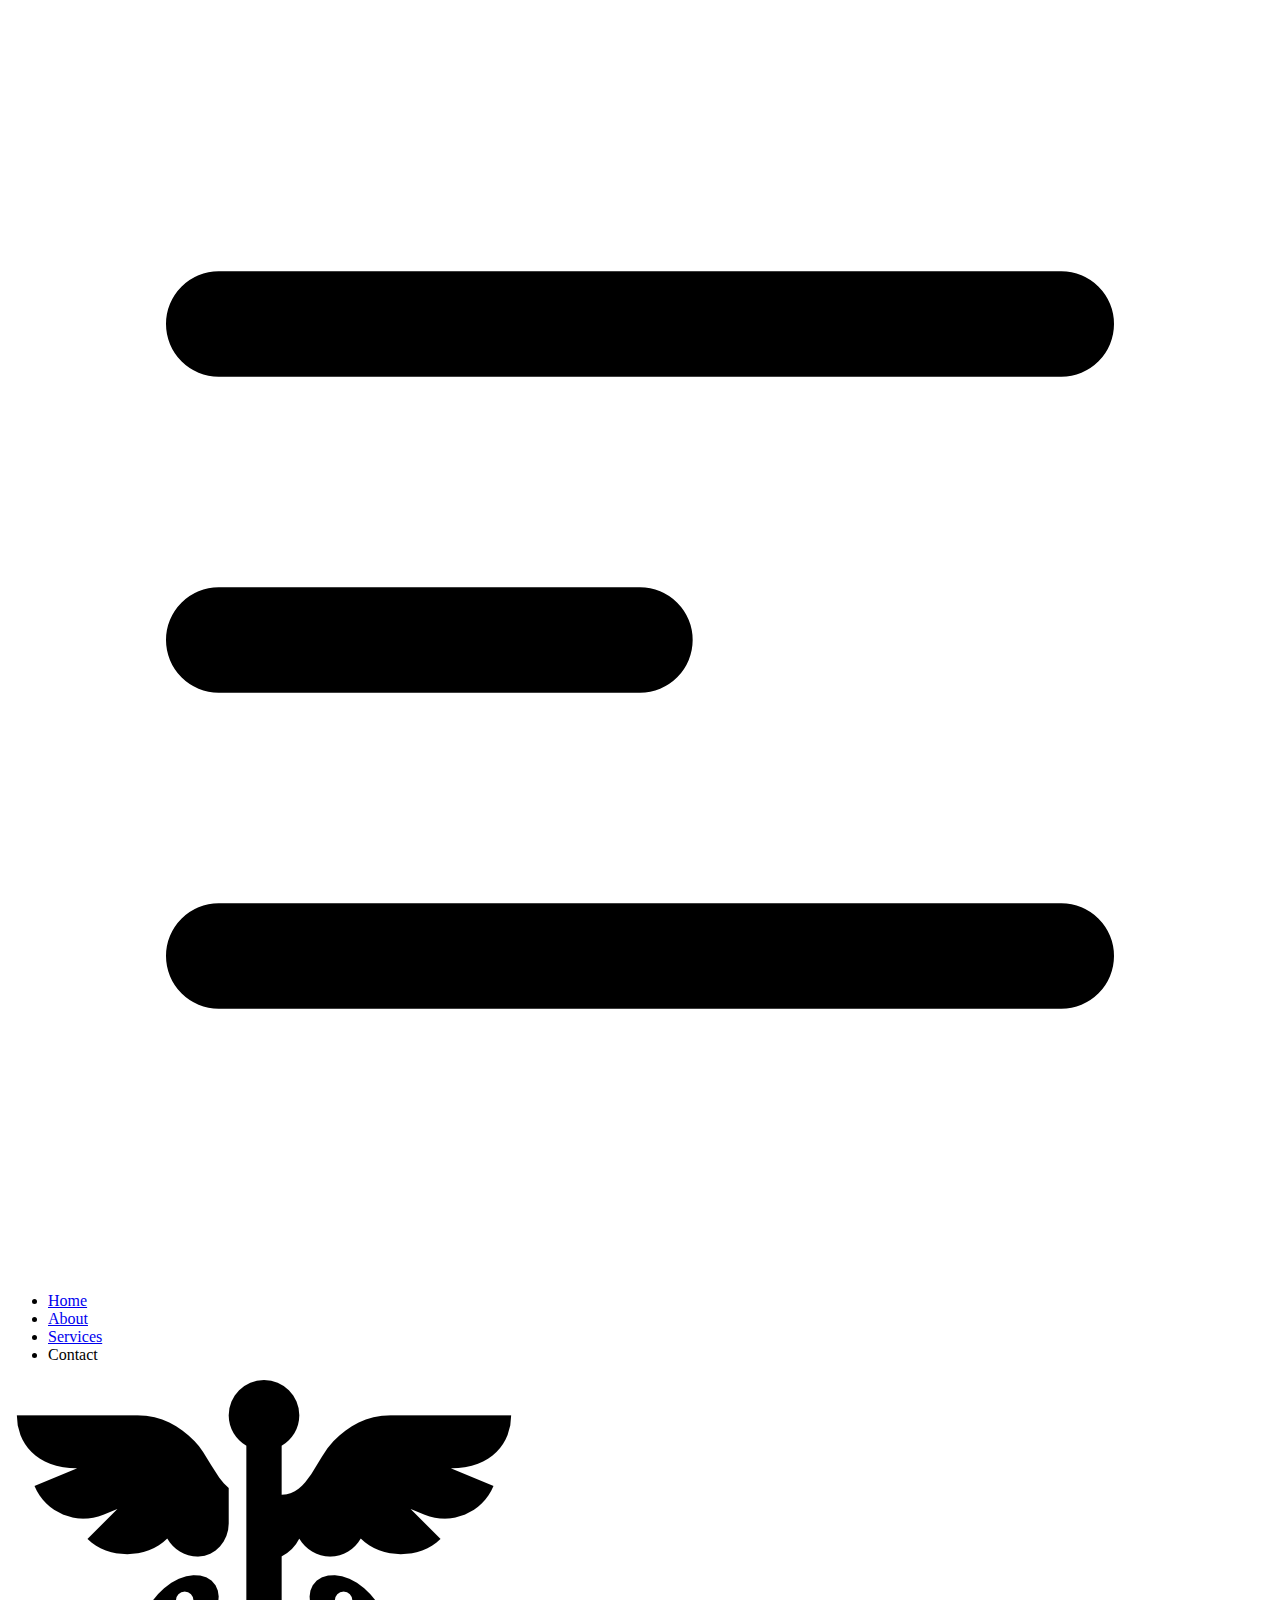
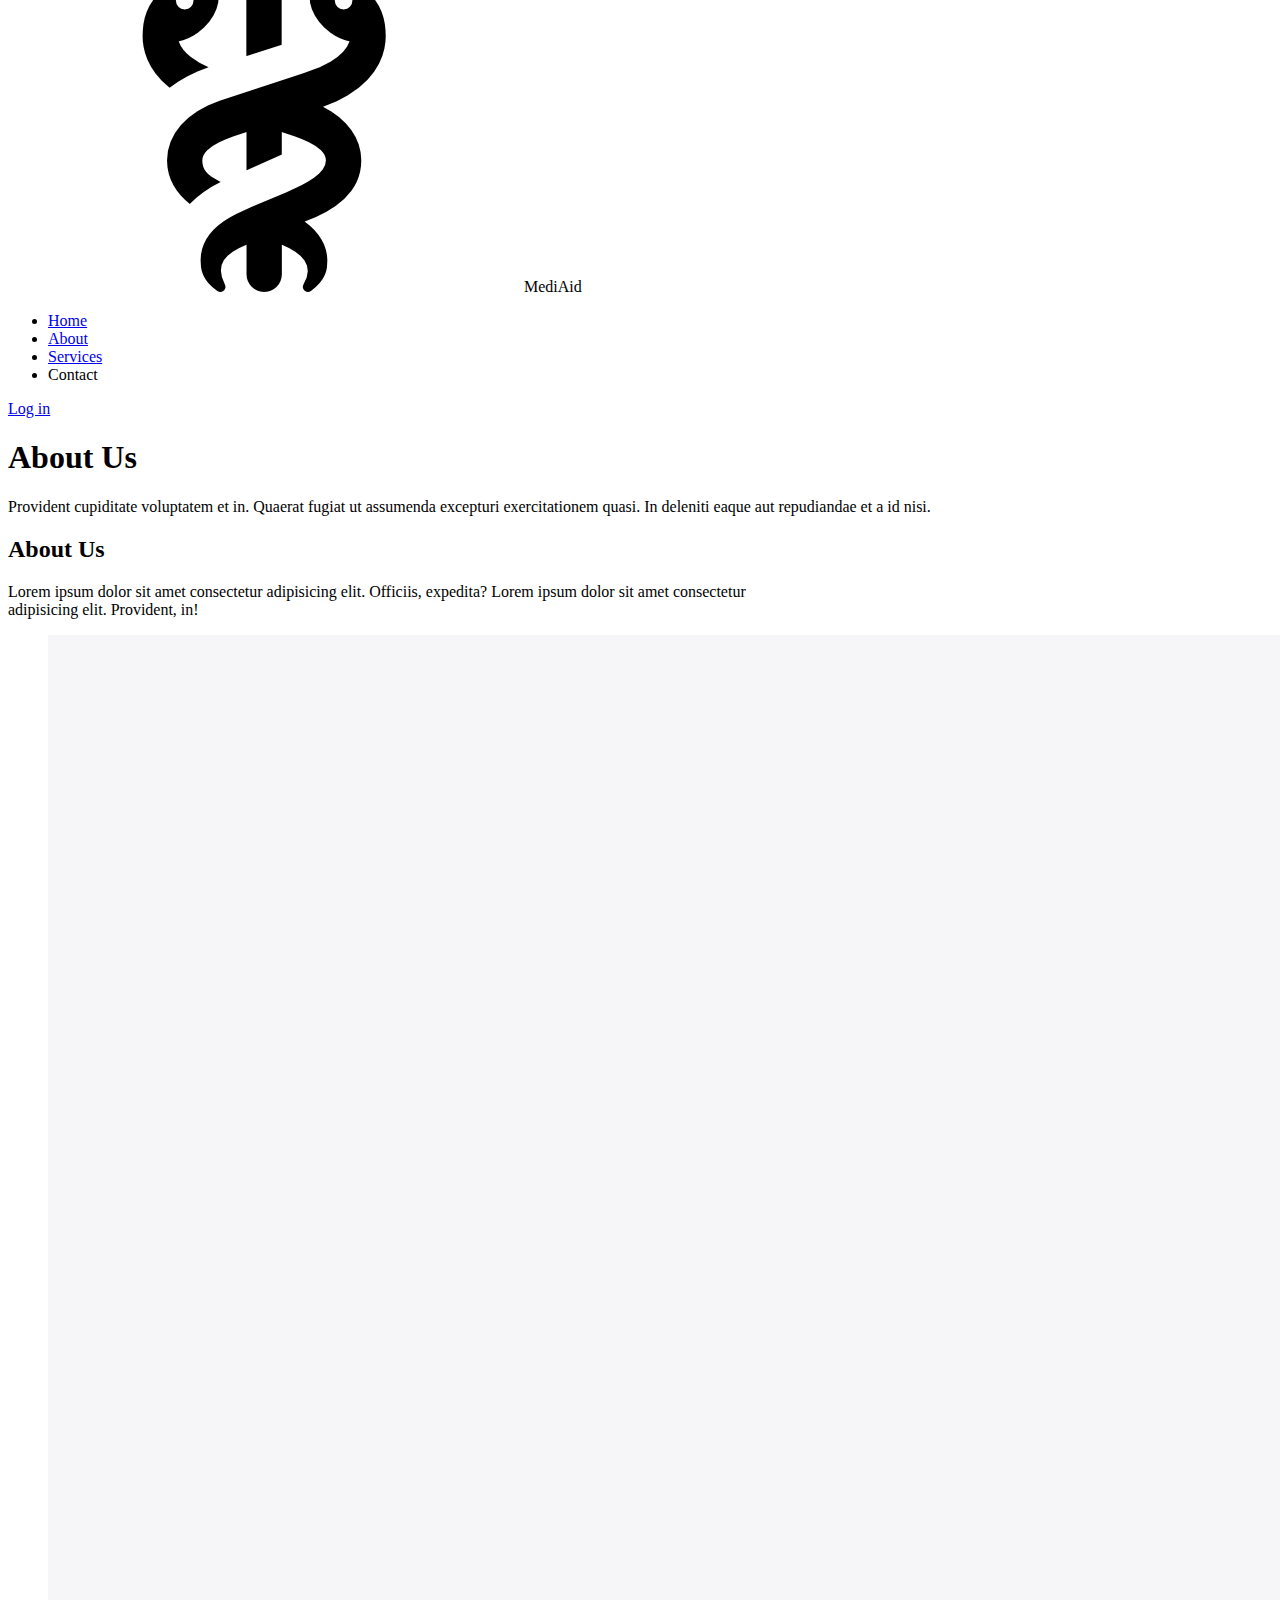
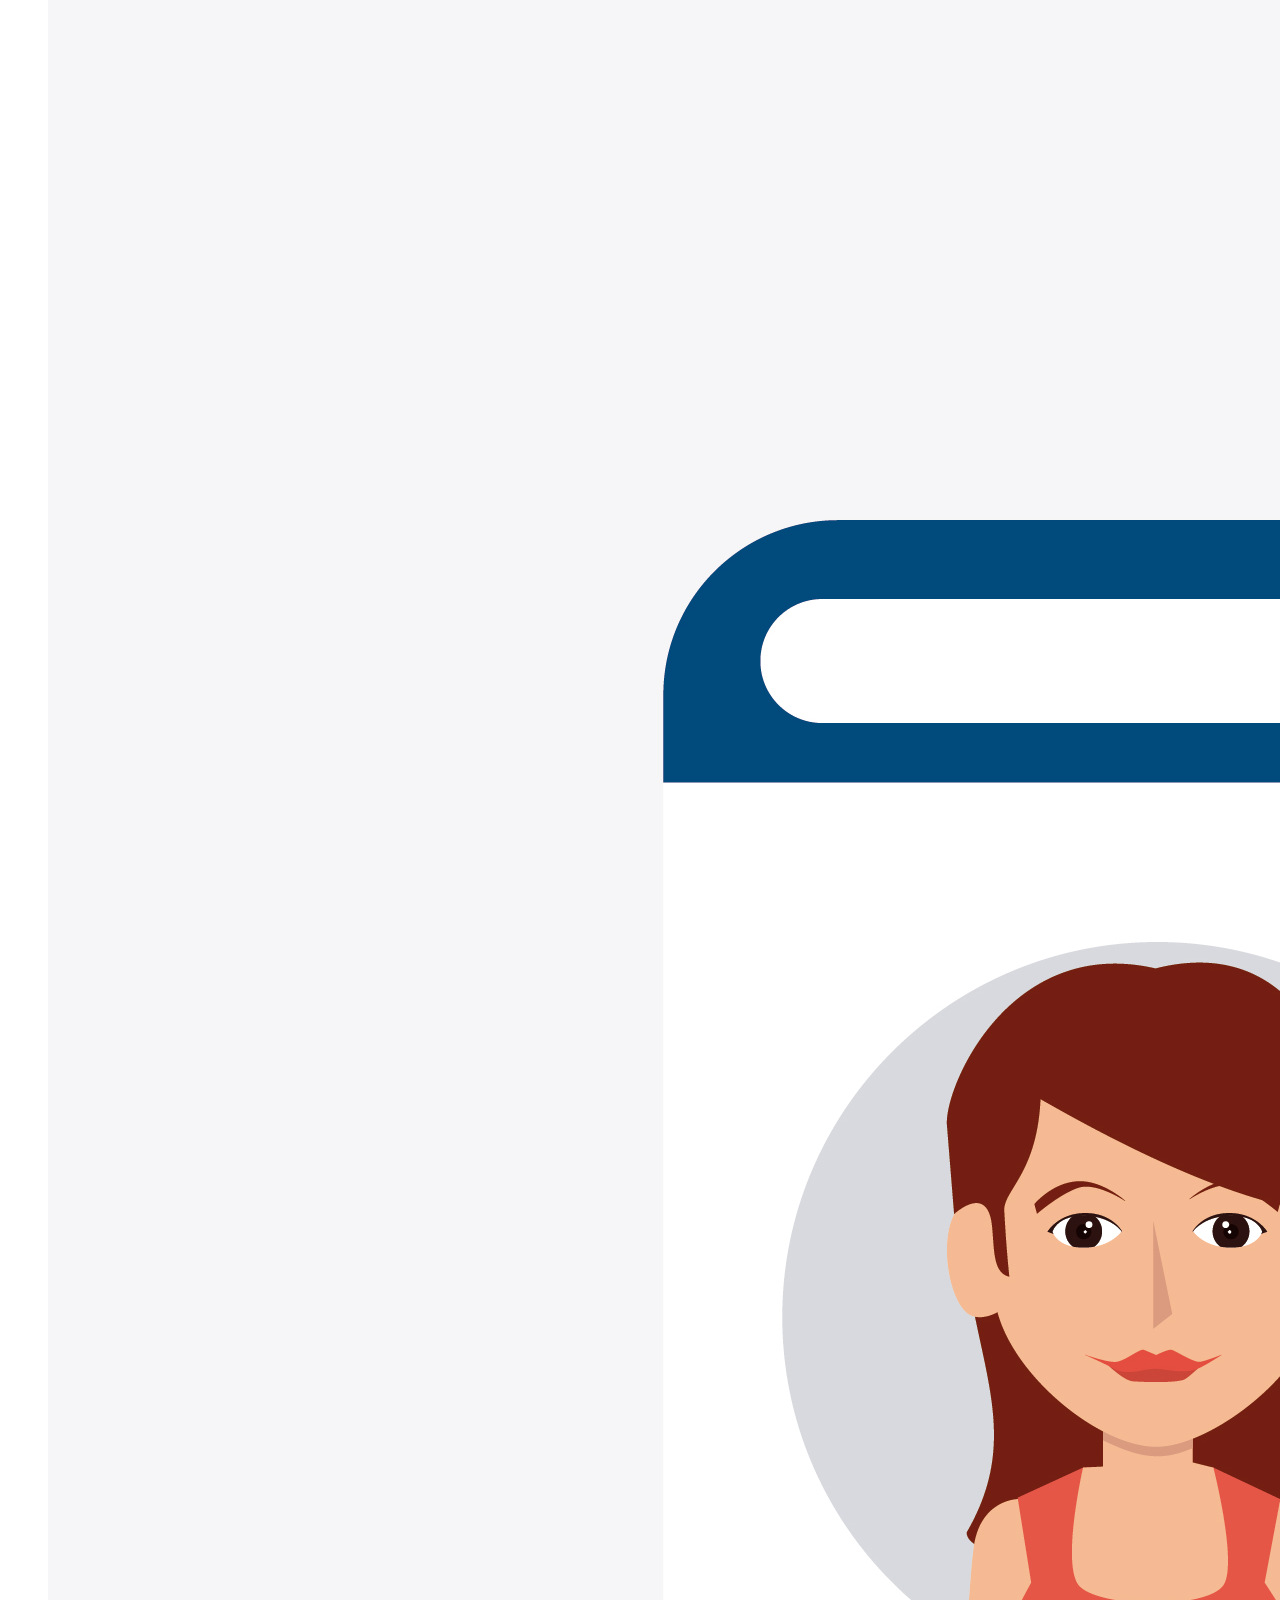
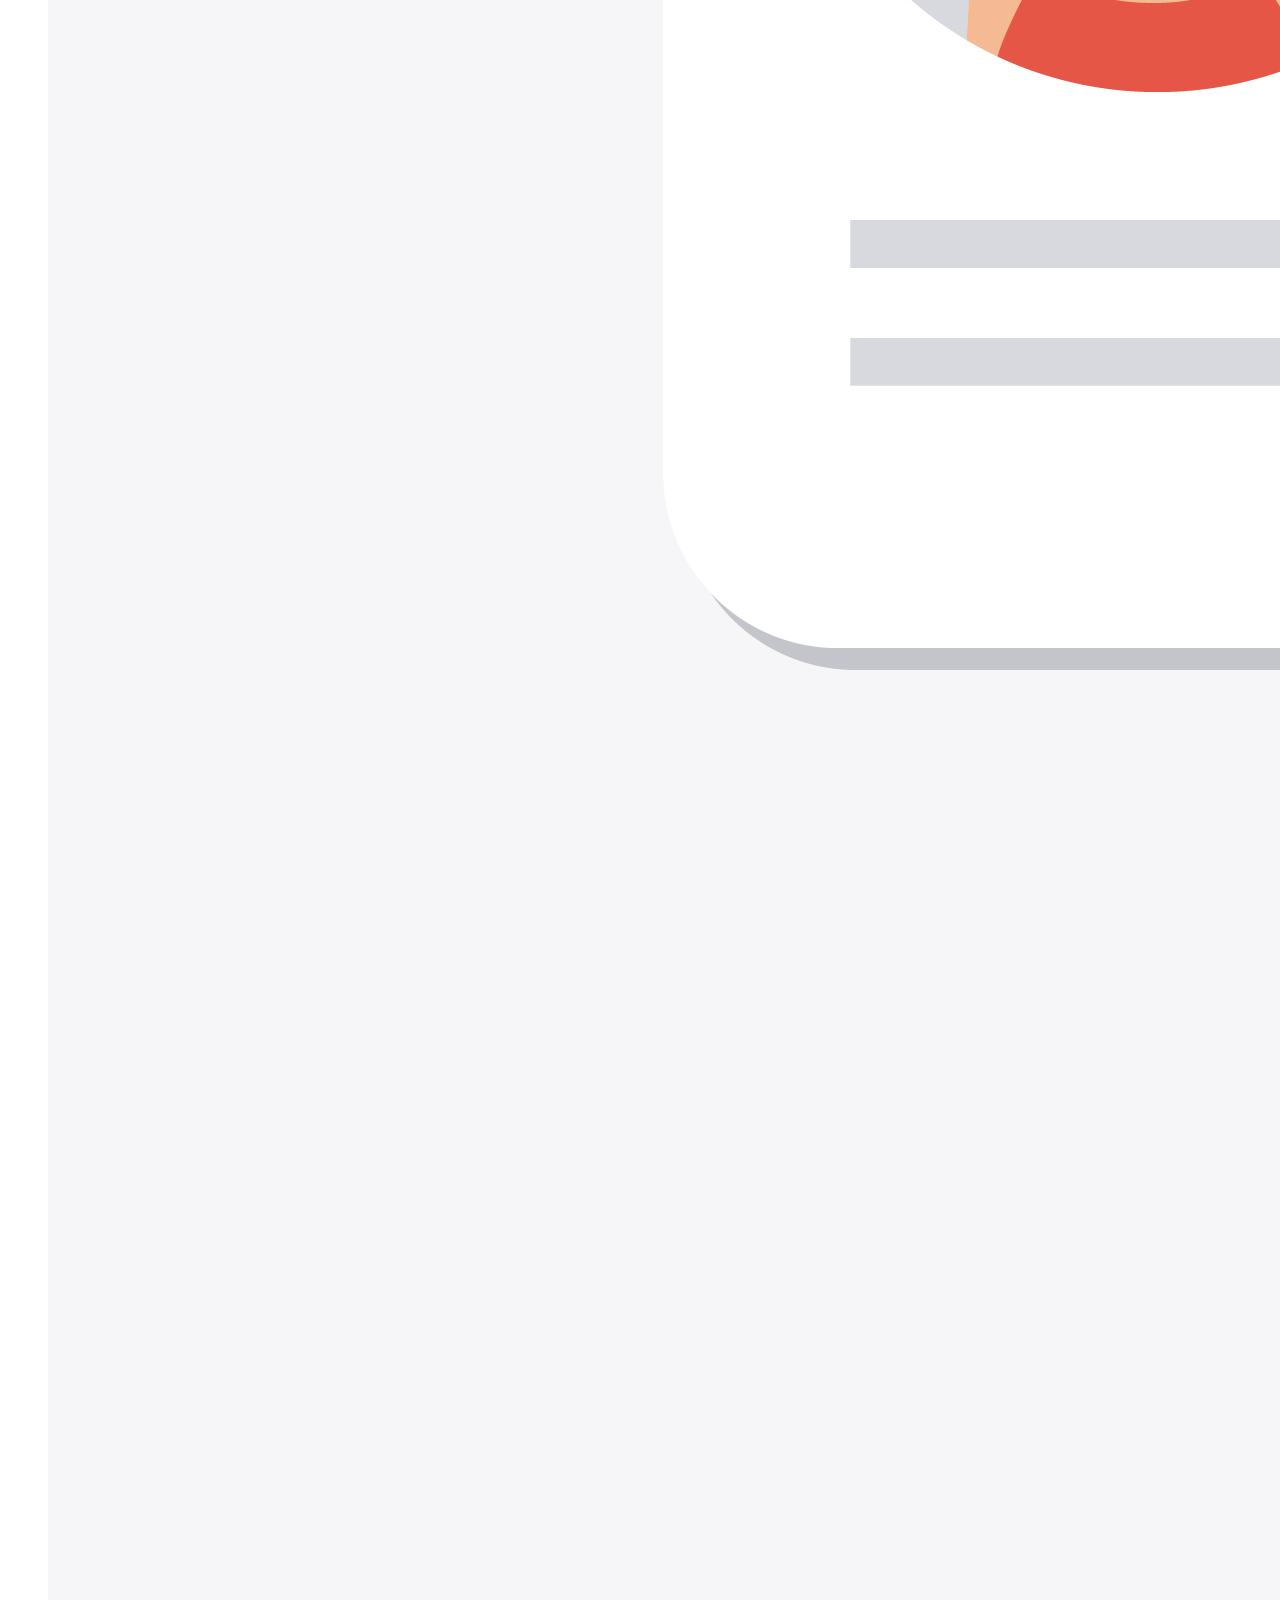
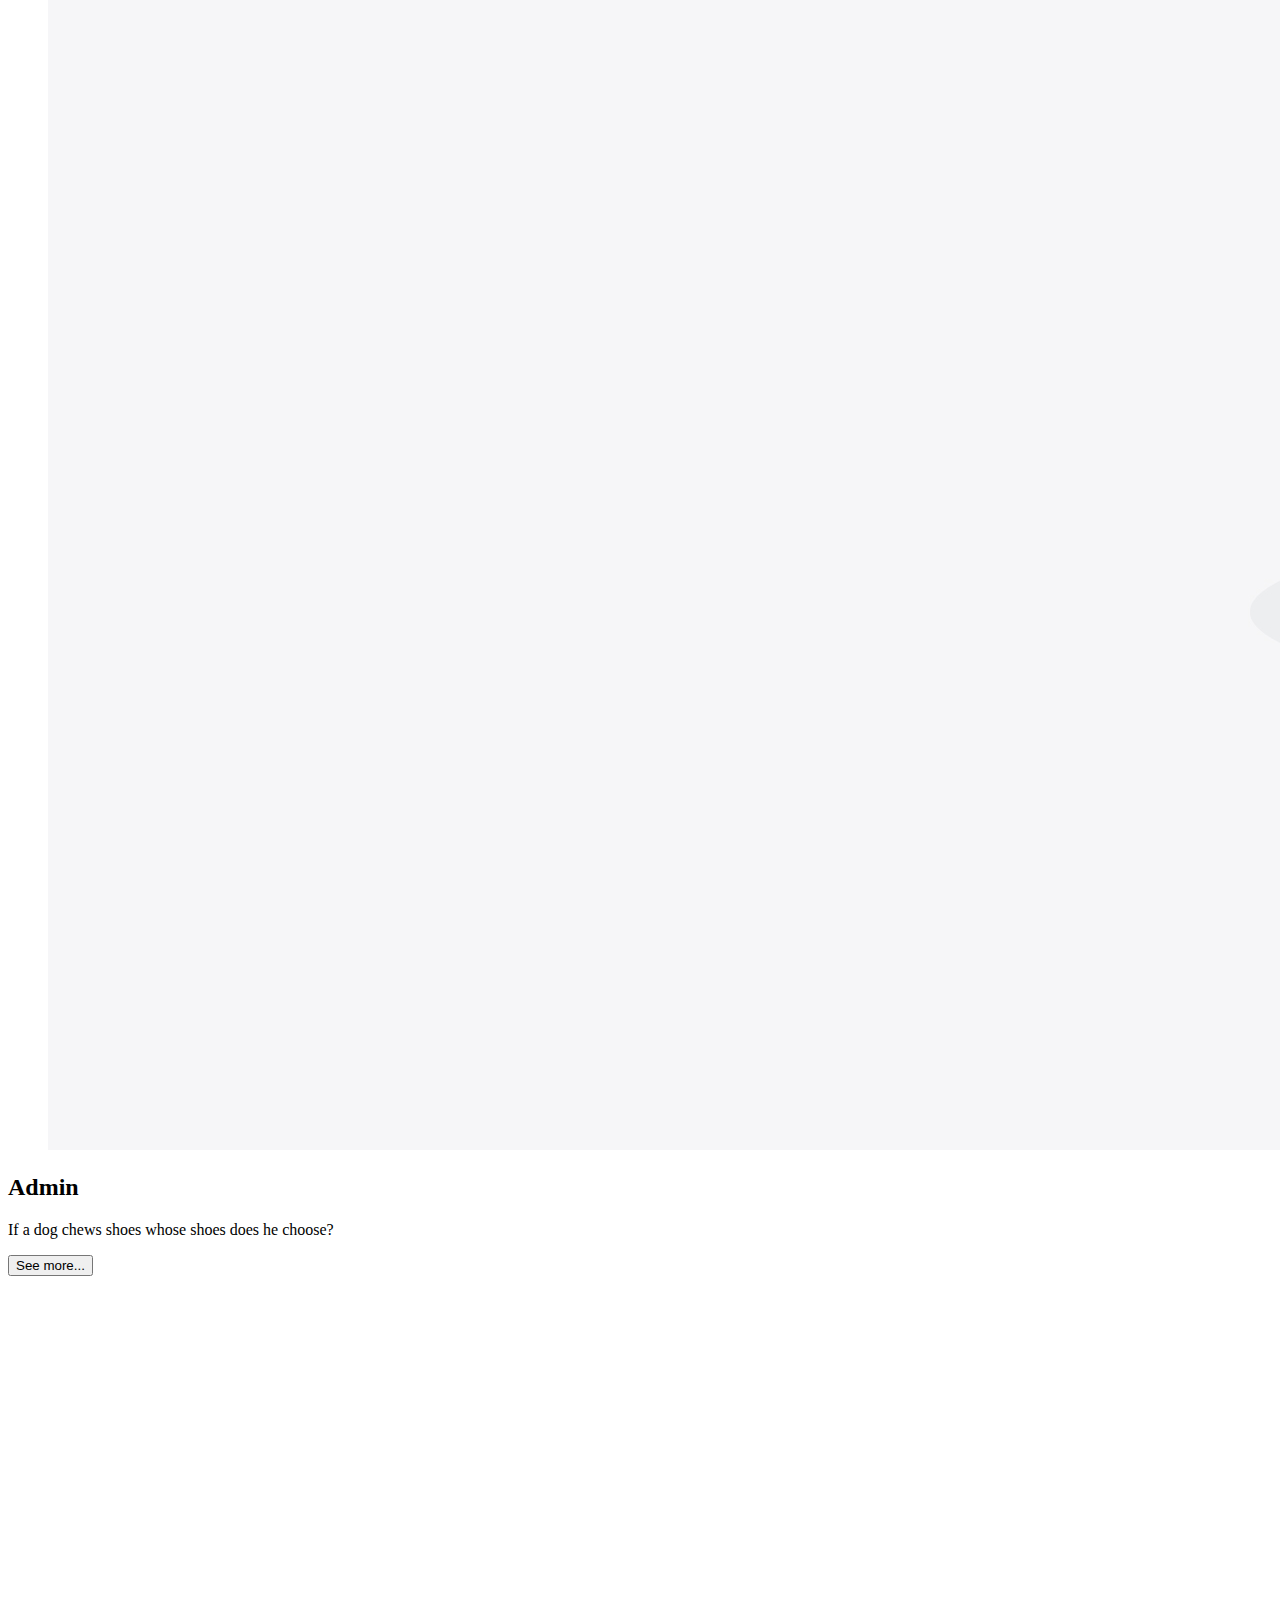
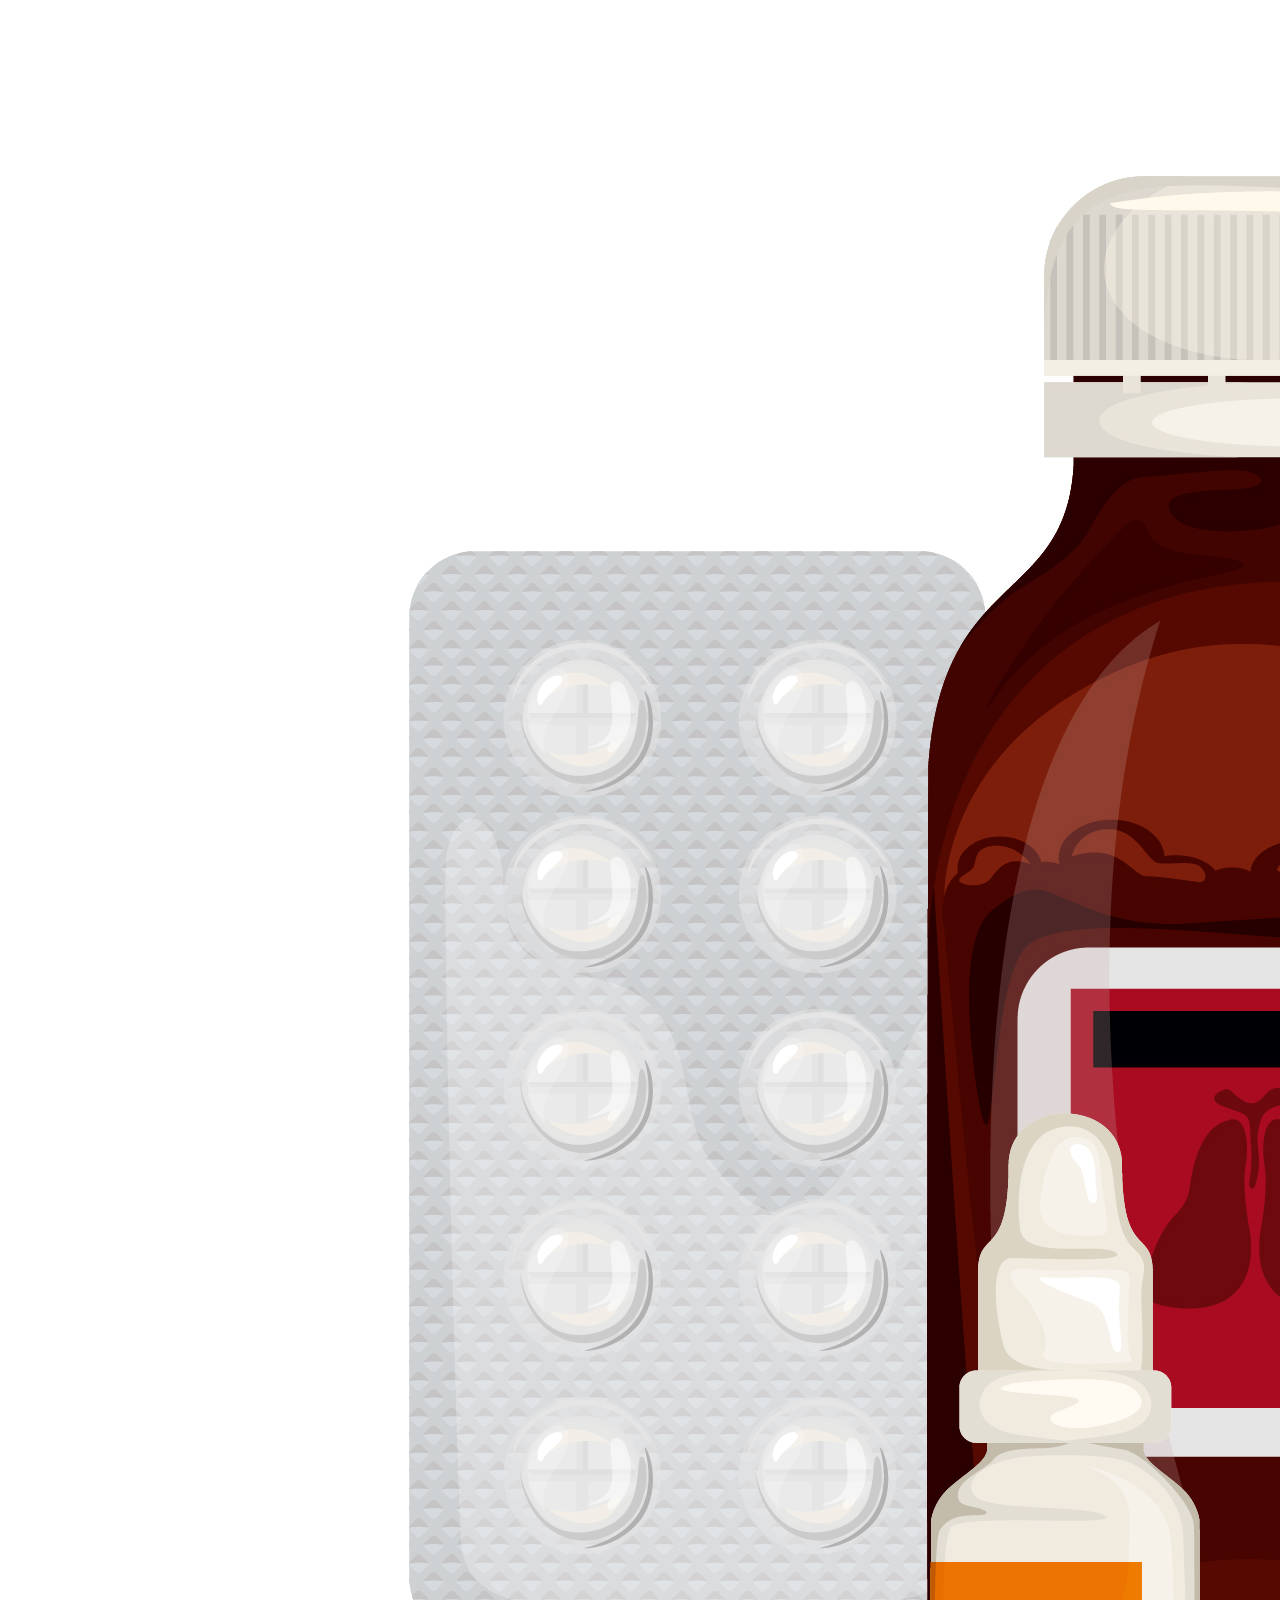
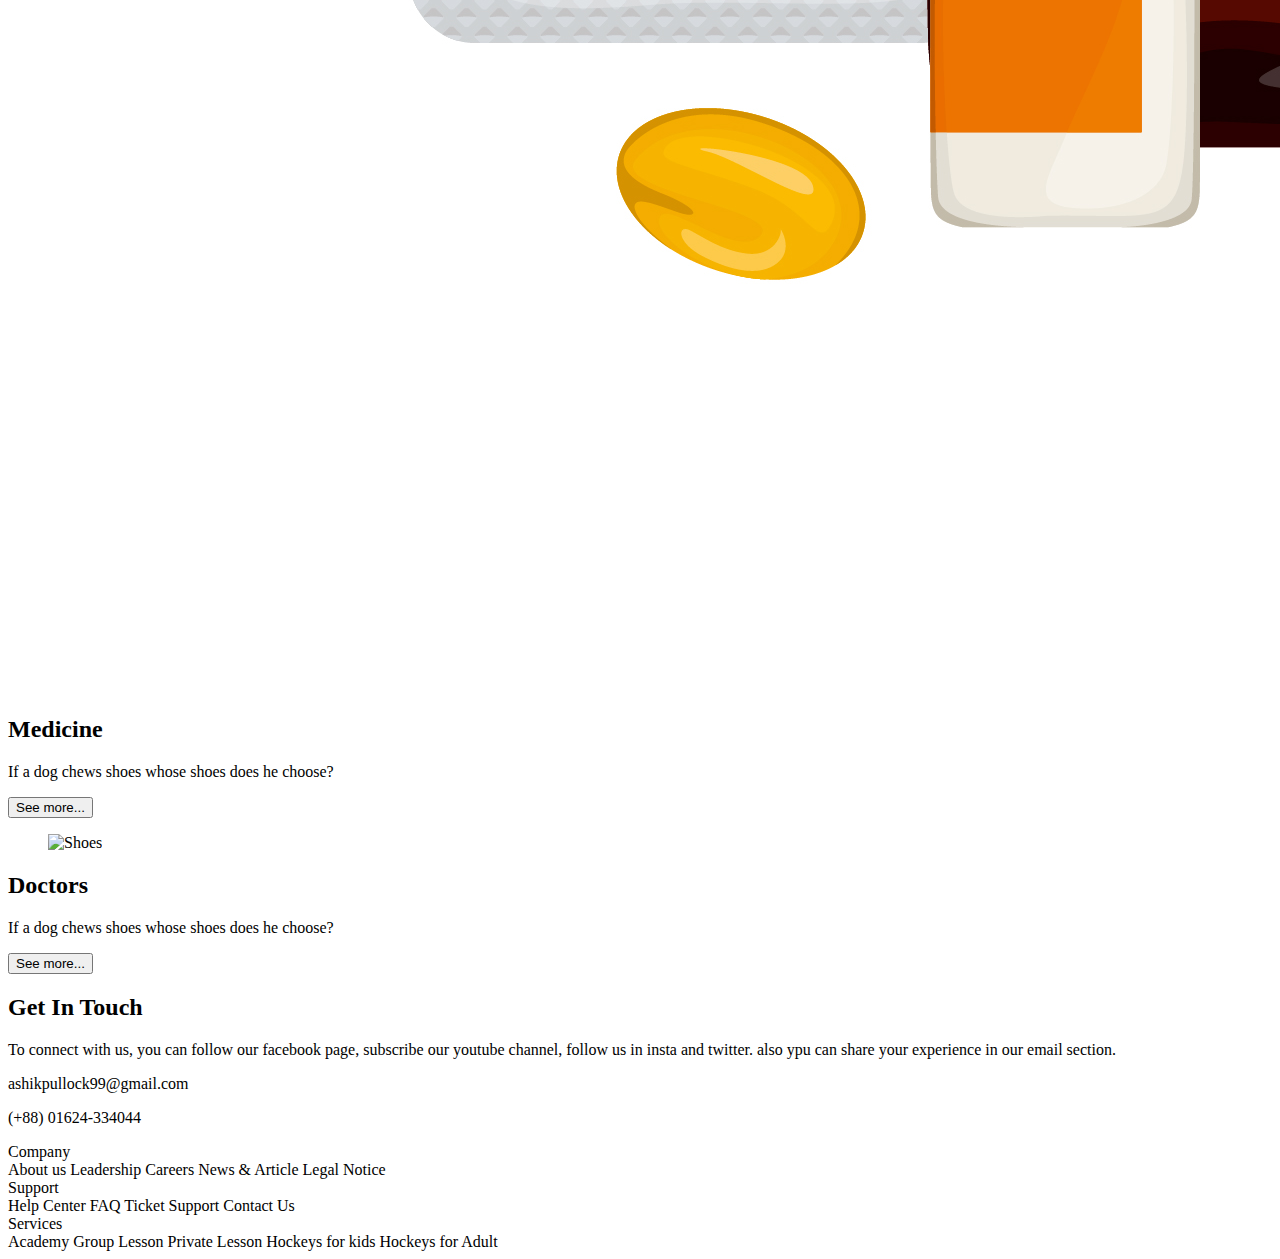
==== about.html @ f7441739 "add all" ====
<!DOCTYPE html>
<html lang="en">

<head>
    <meta charset="UTF-8">
    <meta name="viewport" content="width=device-width, initial-scale=1.0">
    <title>OOP-2</title>

    <!-- css -->

    <link rel="stylesheet" href="style.css">

    <!-- ui -->

    <link href="https://cdn.jsdelivr.net/npm/daisyui@4.10.2/dist/full.min.css" rel="stylesheet" type="text/css" />
    <script src="https://cdn.tailwindcss.com"></script>

    <!-- icon -->

    <script src="https://kit.fontawesome.com/eba93be5c5.js" crossorigin="anonymous"></script>

    <!-- google font -->

    <link rel="preconnect" href="https://fonts.googleapis.com">
    <link rel="preconnect" href="https://fonts.gstatic.com" crossorigin>
    <link href="https://fonts.googleapis.com/css2?family=Open+Sans:ital,wght@0,300..800;1,300..800&display=swap"
        rel="stylesheet">
</head>

<body>

    <!-- header -->

    <header class="lg:ml-20 ml-4 lg:mr-20 mr-4 lg:mt-10 mt-2">

        <!-- nav section -->

        <section class="ml-8 mr-8 lg:ml-0 lg:mr-0 ">

            <div class="navbar bg-base-100">
                <div class="navbar-start">
                    <div class="dropdown">
                        <div tabindex="0" role="button" class="btn btn-ghost lg:hidden">
                            <svg xmlns="http://www.w3.org/2000/svg" class="h-5 w-5" fill="none" viewBox="0 0 24 24"
                                stroke="currentColor">
                                <path stroke-linecap="round" stroke-linejoin="round" stroke-width="2"
                                    d="M4 6h16M4 12h8m-8 6h16" />
                            </svg>
                        </div>
                        <ul tabindex="0"
                            class="menu menu-sm dropdown-content mt-3 z-[1] p-2 shadow bg-base-100 rounded-box w-52 gap-4">
                            <li><a href="index.html"
                                    class="text-lg font-semibold hover:text-white hover:bg-green-500 flex justify-center items-center">Home</a>
                            </li>
                            <li><a href="about.html"
                                    class="text-lg font-semibold hover:text-white hover:bg-green-500 flex justify-center items-center">About</a>
                            </li>
                            <li><a href="service.html"
                                    class="text-lg font-semibold hover:text-white hover:bg-green-500 flex justify-center items-center">Services</a>
                            </li>
                            <li><a
                                    class="text-lg font-semibold hover:text-white hover:bg-green-500 flex justify-center items-center">Contact</a>
                            </li>
                        </ul>
                    </div>
                    <a class="btn bg-white border-0 hover:bg-white text-xl font-bold lg:font-extrabold lg:text-3xl"><img
                            src="assats/icon-1.png" class="h-6 w-6 lg:h-10 lg:w-10 " alt=""><span
                            class="text-green-500"> Medi</span><span class="text-red-500">Aid</span></a>
                </div>
                <div class="navbar-center hidden lg:flex">
                    <ul class="menu menu-horizontal px-1">
                        <li><a href="index.html" class="text-lg font-semibold hover:text-white hover:bg-green-500">Home</a></li>
                        <li><a href="about.html" class="text-lg font-semibold hover:text-white hover:bg-green-500">About</a></li>
                        <li><a href="service.html" class="text-lg font-semibold hover:text-white hover:bg-green-500">Services</a></li>
                        <li><a class="text-lg font-semibold hover:text-white hover:bg-green-500">Contact</a></li>
                    </ul>
                </div>
                <div class="navbar-end">
                    <a href="login.html" class="btn text-lg font-semibold bg-red-500 text-white hover:bg-green-500">Log
                        in</a>
                </div>
            </div>

        </section>


    </header>

    <!-- main -->

    <main class="lg:ml-20 ml-4 lg:mr-20 mr-4 mt-2 mb-10">

        <!-- hero section -->

        <section class="hero">

            <div class="hero min-h-96"
                style="background-image: url(assats/2717003.jpg);">
                <div class="hero-overlay bg-opacity-60"></div>
                <div class="hero-content text-center text-neutral-content">
                    <div class="max-w-md">
                        <h1 class="mb-5 text-3xl lg:text-5xl font-bold">About Us</h1>
                        <p class="mb-5">Provident cupiditate voluptatem et in. Quaerat fugiat ut assumenda excepturi
                            exercitationem quasi. In deleniti eaque aut repudiandae et a id nisi.</p>
                    </div>
                </div>
            </div>
        </section>

        <!-- about section -->

        <section class="about mt-20">

            <div>
                <h2 class="text-center lg:text-5xl text-3xl font-extrabold">
                    About Us
                </h2>
                <p class="mt-5 text-center">
                    Lorem ipsum dolor sit amet consectetur adipisicing elit. Officiis, expedita? Lorem ipsum dolor sit
                    amet
                    consectetur <br> adipisicing elit. Provident, in!
                </p>
            </div>

            <div class="mt-20 lg:ml-20 ml-4 lg:mr-20  mr-4">

                <div class="flex lg:flex-row flex-col justify-between items-center lg:gap-8 gap-4">
                    <!-- card-1 -->
                    <div class="card w-96 bg-base-100 shadow-xl">
                        <figure class="px-10 pt-10">
                            <img src="assats/50426.jpg" alt="Shoes" class="rounded-xl h-48 w-full" />
                        </figure>
                        <div class="card-body items-center text-center">
                            <h2 class="card-title">Admin</h2>
                            <p>If a dog chews shoes whose shoes does he choose?</p>
                            <div class="card-actions">
                                <button class="btn btn-primary">See more...</button>
                            </div>
                        </div>
                    </div>
                    <!-- card-2 -->
                    <div class="card w-96 bg-base-100 shadow-xl">
                        <figure class="px-10 pt-10">
                            <img src="assats/2108.q705.020.S.m005.c10.healthcare medications.jpg" alt="Shoes"
                                class="rounded-xl" />
                        </figure>
                        <div class="card-body items-center text-center">
                            <h2 class="card-title">Medicine</h2>
                            <p>If a dog chews shoes whose shoes does he choose?</p>
                            <div class="card-actions">
                                <button class="btn btn-primary">See more...</button>
                            </div>
                        </div>
                    </div>
                    <!-- card-3 -->
                    <div class="card w-96 bg-base-100 shadow-xl">
                        <figure class="px-10 pt-10">
                            <img src="assats/asian-young-main-group-hospital-professional.jpg" alt="Shoes"
                                class="rounded-xl" />
                        </figure>
                        <div class="card-body items-center text-center">
                            <h2 class="card-title">Doctors</h2>
                            <p>If a dog chews shoes whose shoes does he choose?</p>
                            <div class="card-actions">
                                <button class="btn btn-primary">See more...</button>
                            </div>
                        </div>
                    </div>
                </div>

            </div>

        </section>


    </main>

    <!-- footer -->

    <footer
        class=" pl-30 pr-30 pt-10 pb-10 lg:pl-36 footer bg-[#001529] text-base-content lg:flex lg:justify-between mt-10">
        <aside class="w-full">
            <h2 class="lg:text-3xl text-xl text-center w-full lg:text-left text-[#FFF] font-extrabold">
                Get In Touch
            </h2>
            <p class=" p-4 text-center w-full lg:text-left text-[#ffffff99] font-medium text-base mt-4">
                To connect with us, you can follow our facebook page, subscribe our youtube channel, follow us in insta
                and twitter.
                also ypu can share your experience in our email section.
            </p>
            <p class=" text-center w-full lg:text-left font-medium text-[#FFF] mt-6">
                <i class="fa-regular fa-envelope text-[#FF4240]"></i>
                ashikpullock99@gmail.com
            </p>
            <p class=" text-center w-full lg:text-left font-medium text-[#FFF] mt-3">
                <i class="fa-solid fa-phone text-[#FF4240]"></i>
                (+88) 01624-334044
            </p>
        </aside>
        <div
            class="w-full flex justify-evenly lg:justify-between  items-center md:justify-between flex-row xl:justify-between 2xl:justify-between">
            <nav class=" flex flex-col justify-between items-center">
                <header class=" text-[#FFF] font-bold text-xl mb-7">Company</header>
                <a class="link link-hover font-medium text-[#ffffff99]">About us</a>
                <a class="link link-hover font-medium text-[#ffffff99]">Leadership</a>
                <a class="link link-hover font-medium text-[#ffffff99]">Careers</a>
                <a class="link link-hover font-medium text-[#ffffff99]">News & Article</a>
                <a class="link link-hover font-medium text-[#ffffff99]">Legal Notice</a>
            </nav>
            <nav class=" flex flex-col justify-between items-center">
                <header class=" text-[#FFF] font-bold text-xl mb-8">Support</header>
                <a class="link link-hover font-medium text-[#ffffff99] mb-1 ">Help Center</a>
                <a class="link link-hover font-medium text-[#ffffff99] mb-1">FAQ</a>
                <a class="link link-hover font-medium text-[#ffffff99] mb-1">Ticket Support</a>
                <a class="link link-hover font-medium text-[#ffffff99] mb-1">Contact Us</a>
            </nav>
        </div>
        <nav class="w-full">
            <header class=" text-center w-full    text-[#FFF] lg:text-center font-bold text-xl mb-7">Services</header>
            <a class="link link-hover font-medium text-[#ffffff99] text-center lg:text-center w-full">Academy</a>
            <a class="link link-hover font-medium text-[#ffffff99] text-center lg:text-center w-full">Group Lesson</a>
            <a class="link link-hover font-medium text-[#ffffff99] text-center lg:text-center w-full">Private Lesson</a>
            <a class="link link-hover font-medium text-[#ffffff99] text-center lg:text-center w-full">Hockeys for
                kids</a>
            <a class="link link-hover font-medium text-[#ffffff99] text-center lg:text-center w-full">Hockeys for
                Adult</a>
        </nav>
    </footer>


</body>

</html>
---- style.css ----
.poppins-font {
    font-family: "Poppins", sans-serif;
}
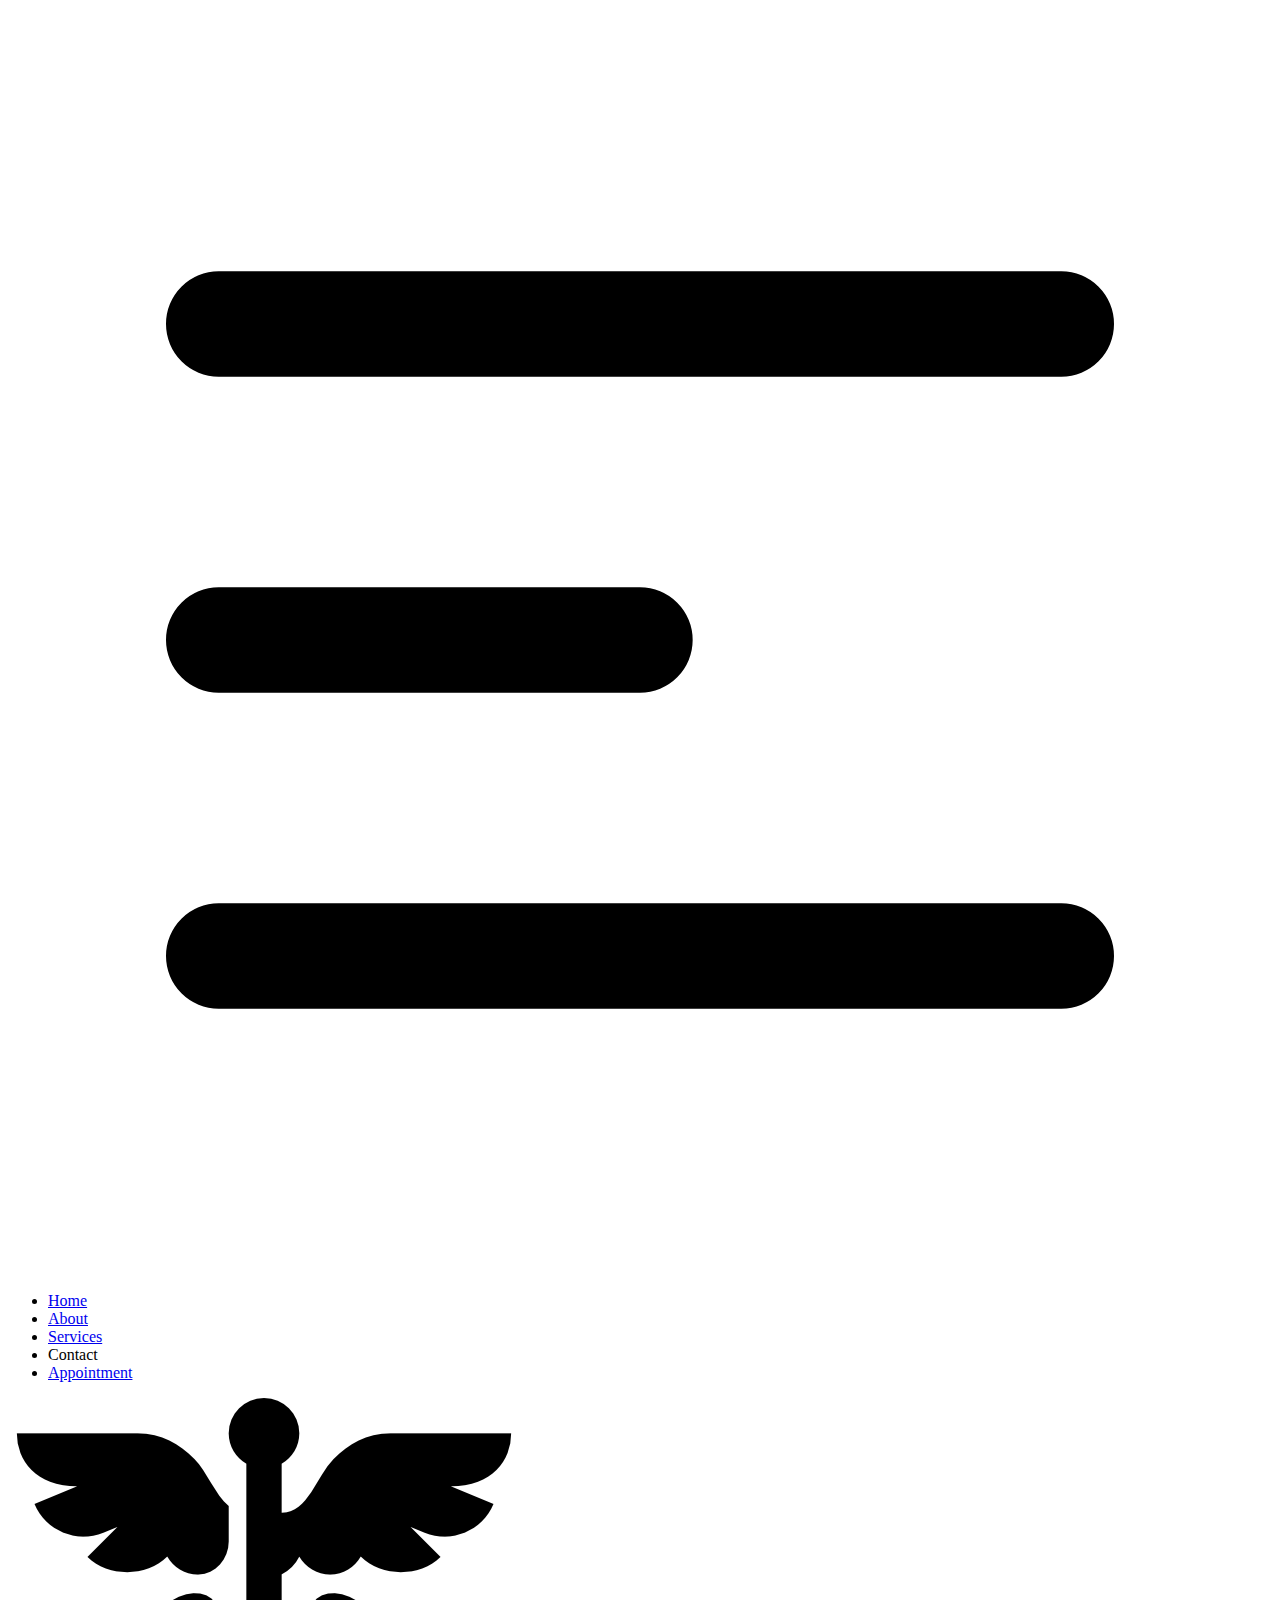
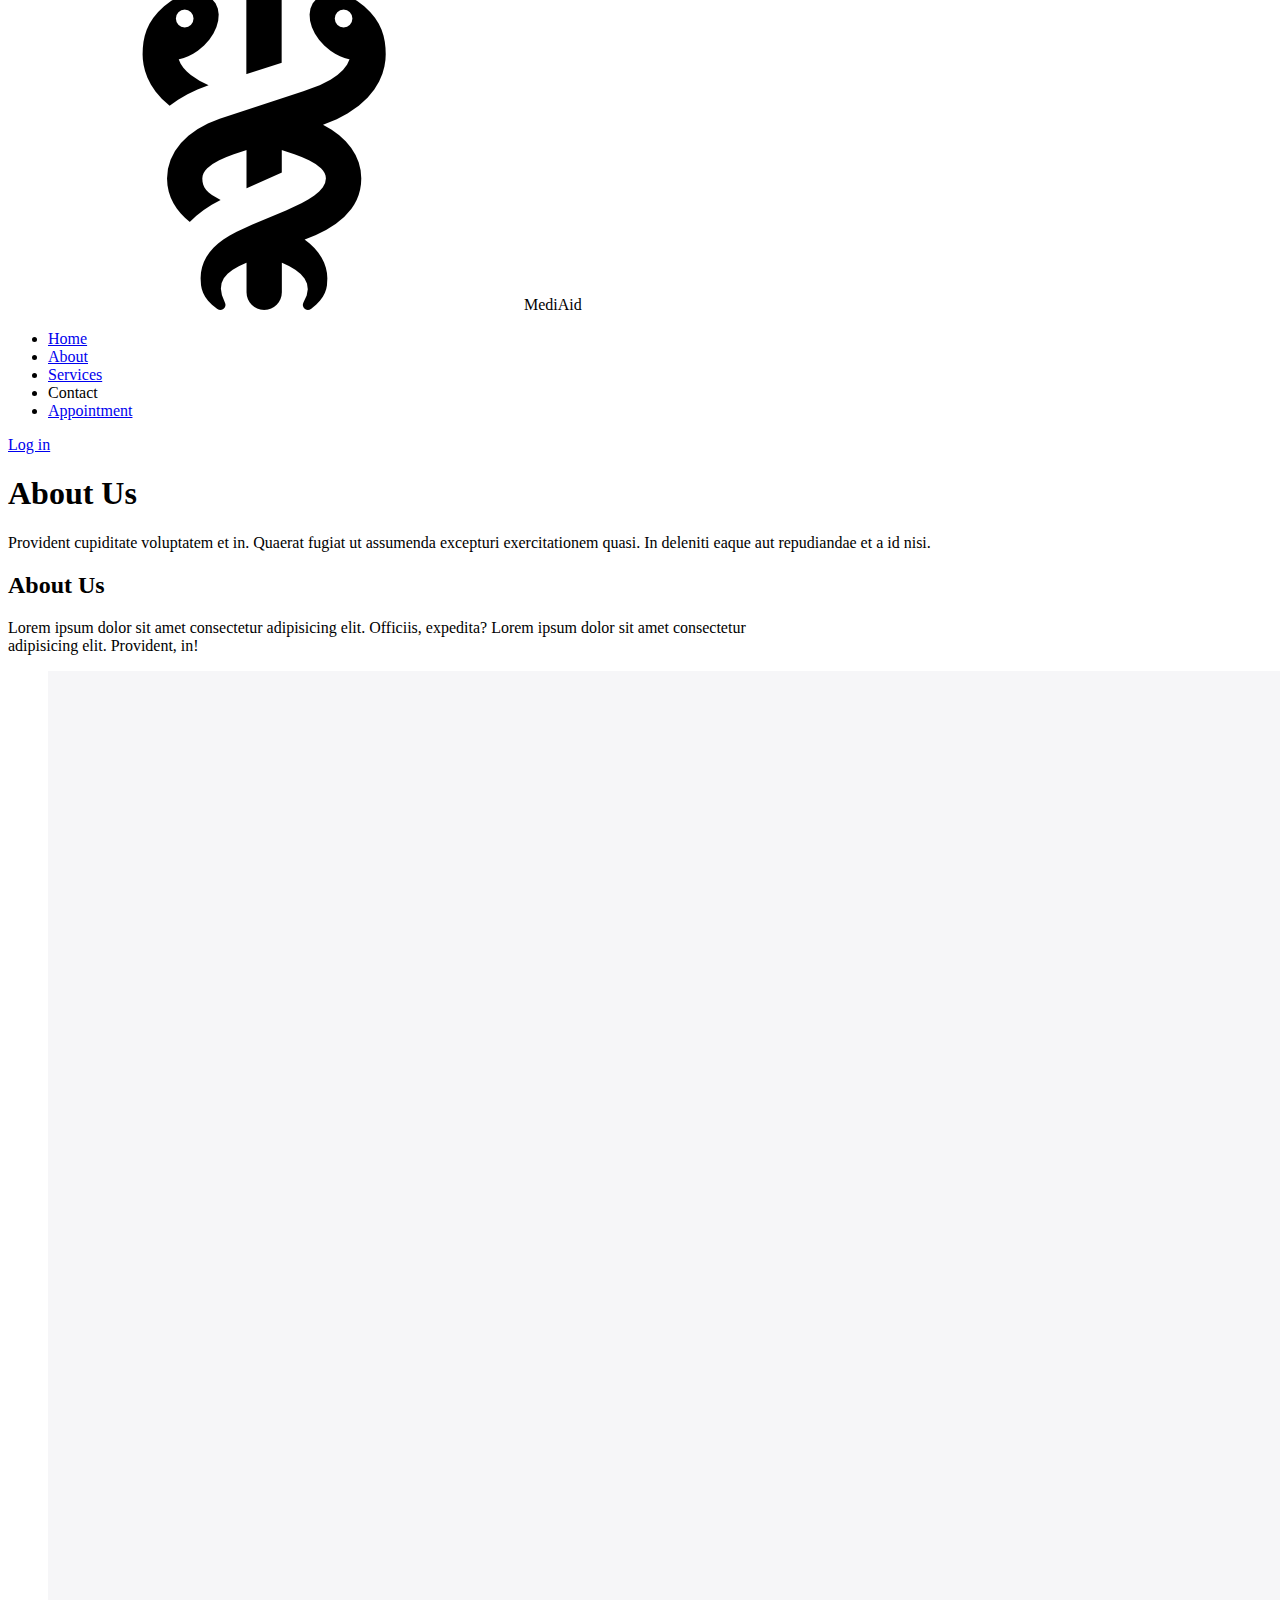
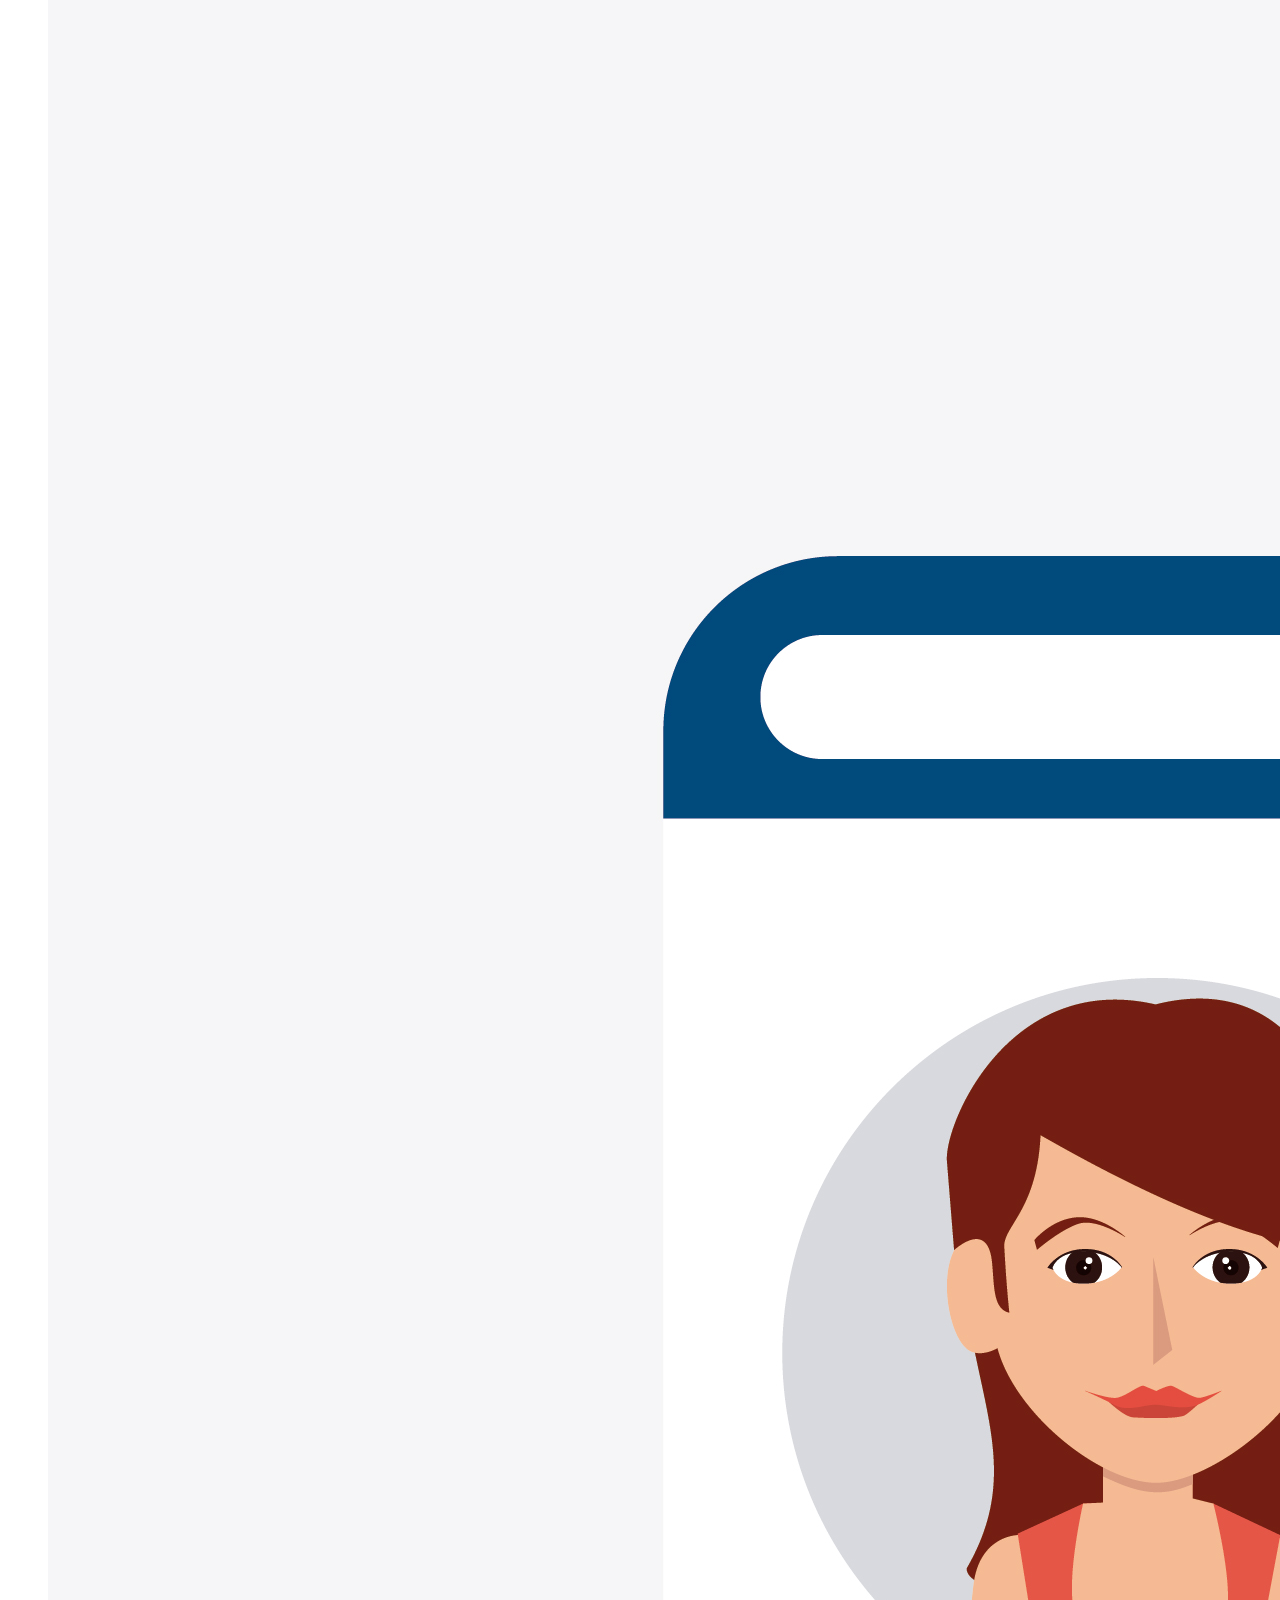
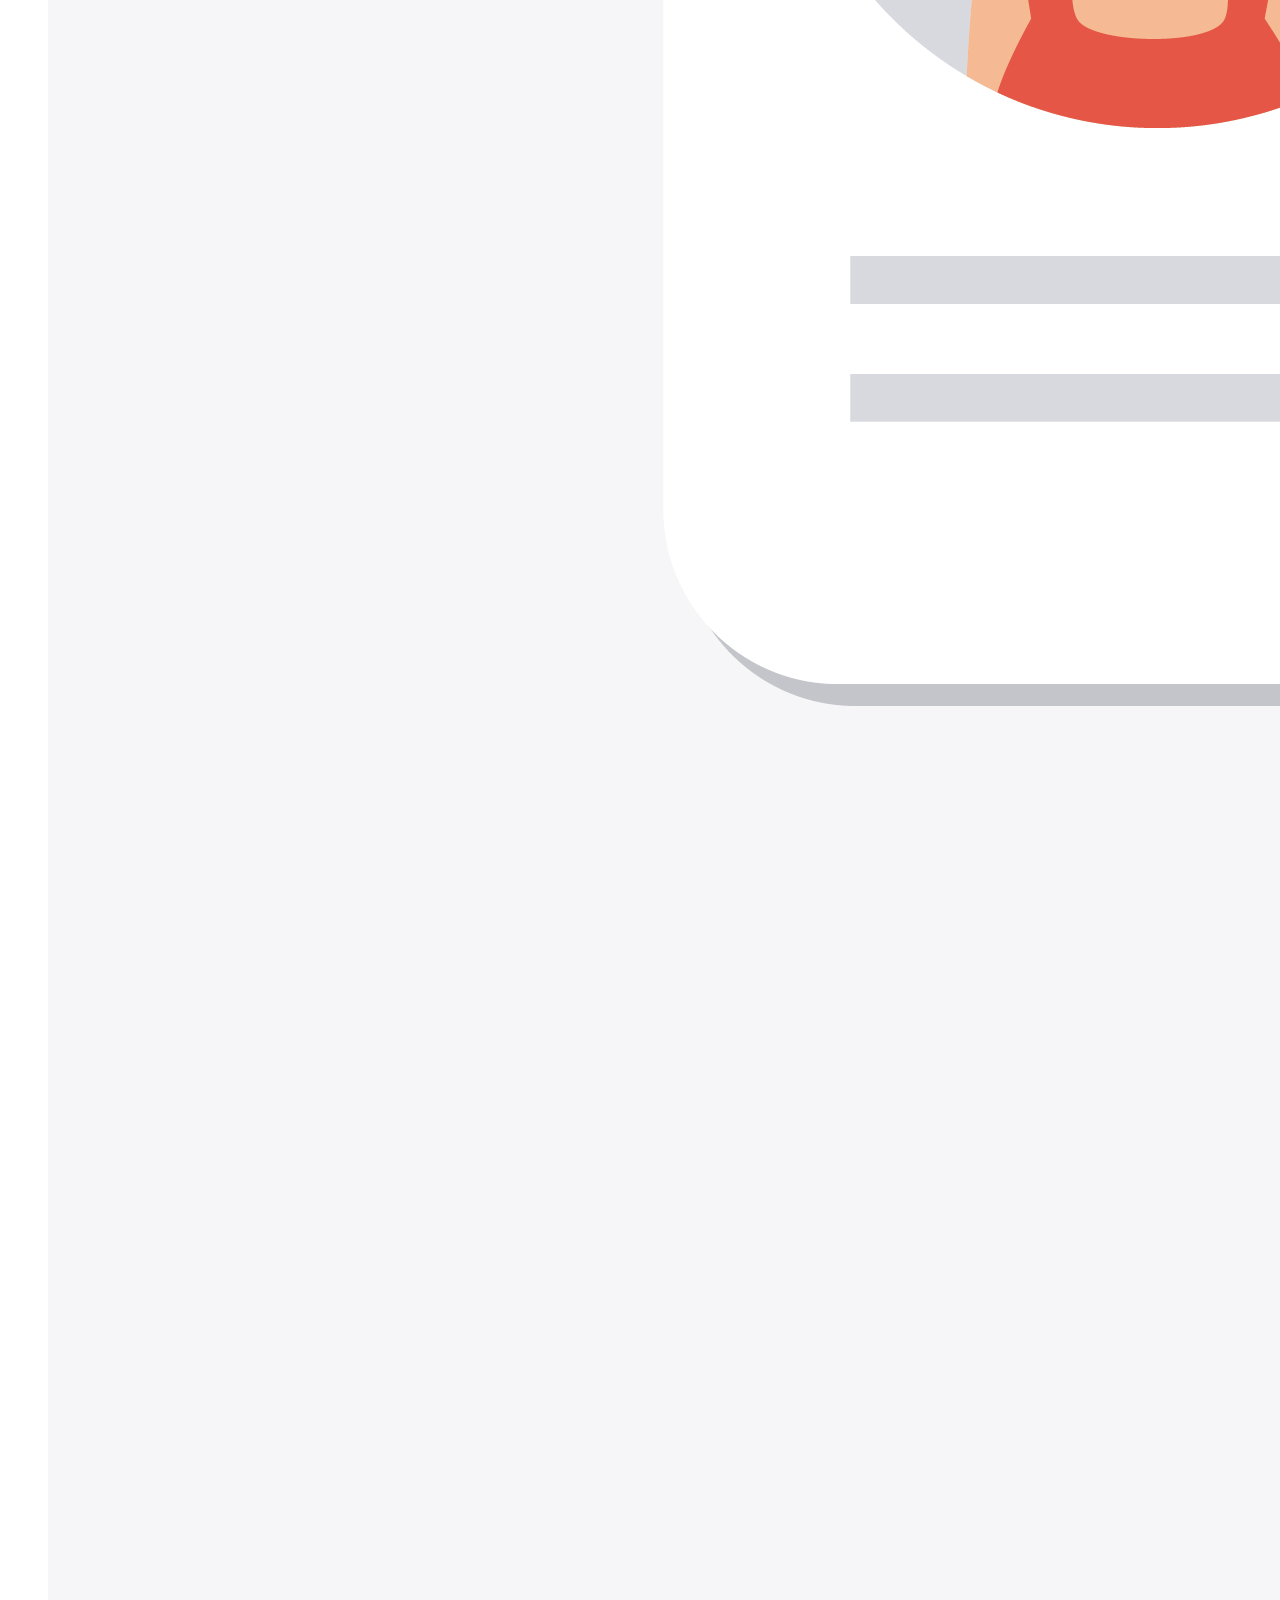
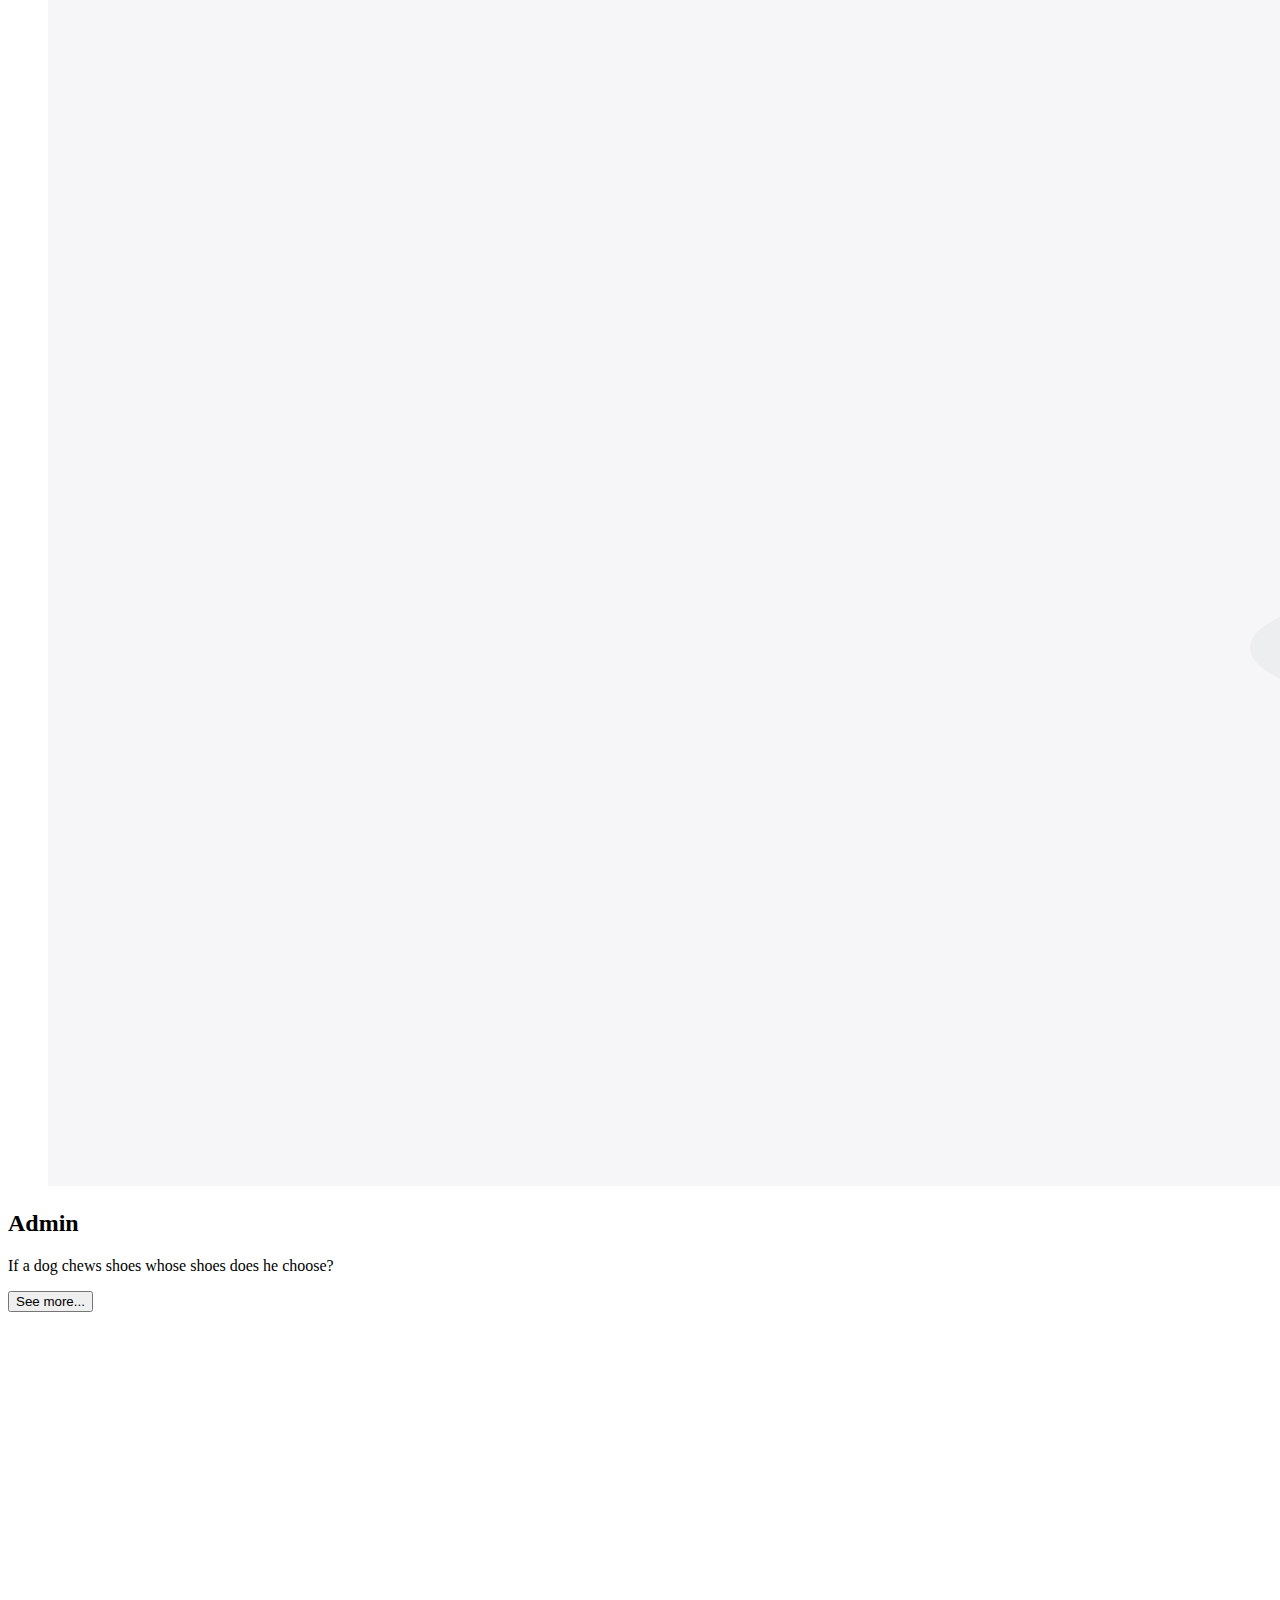
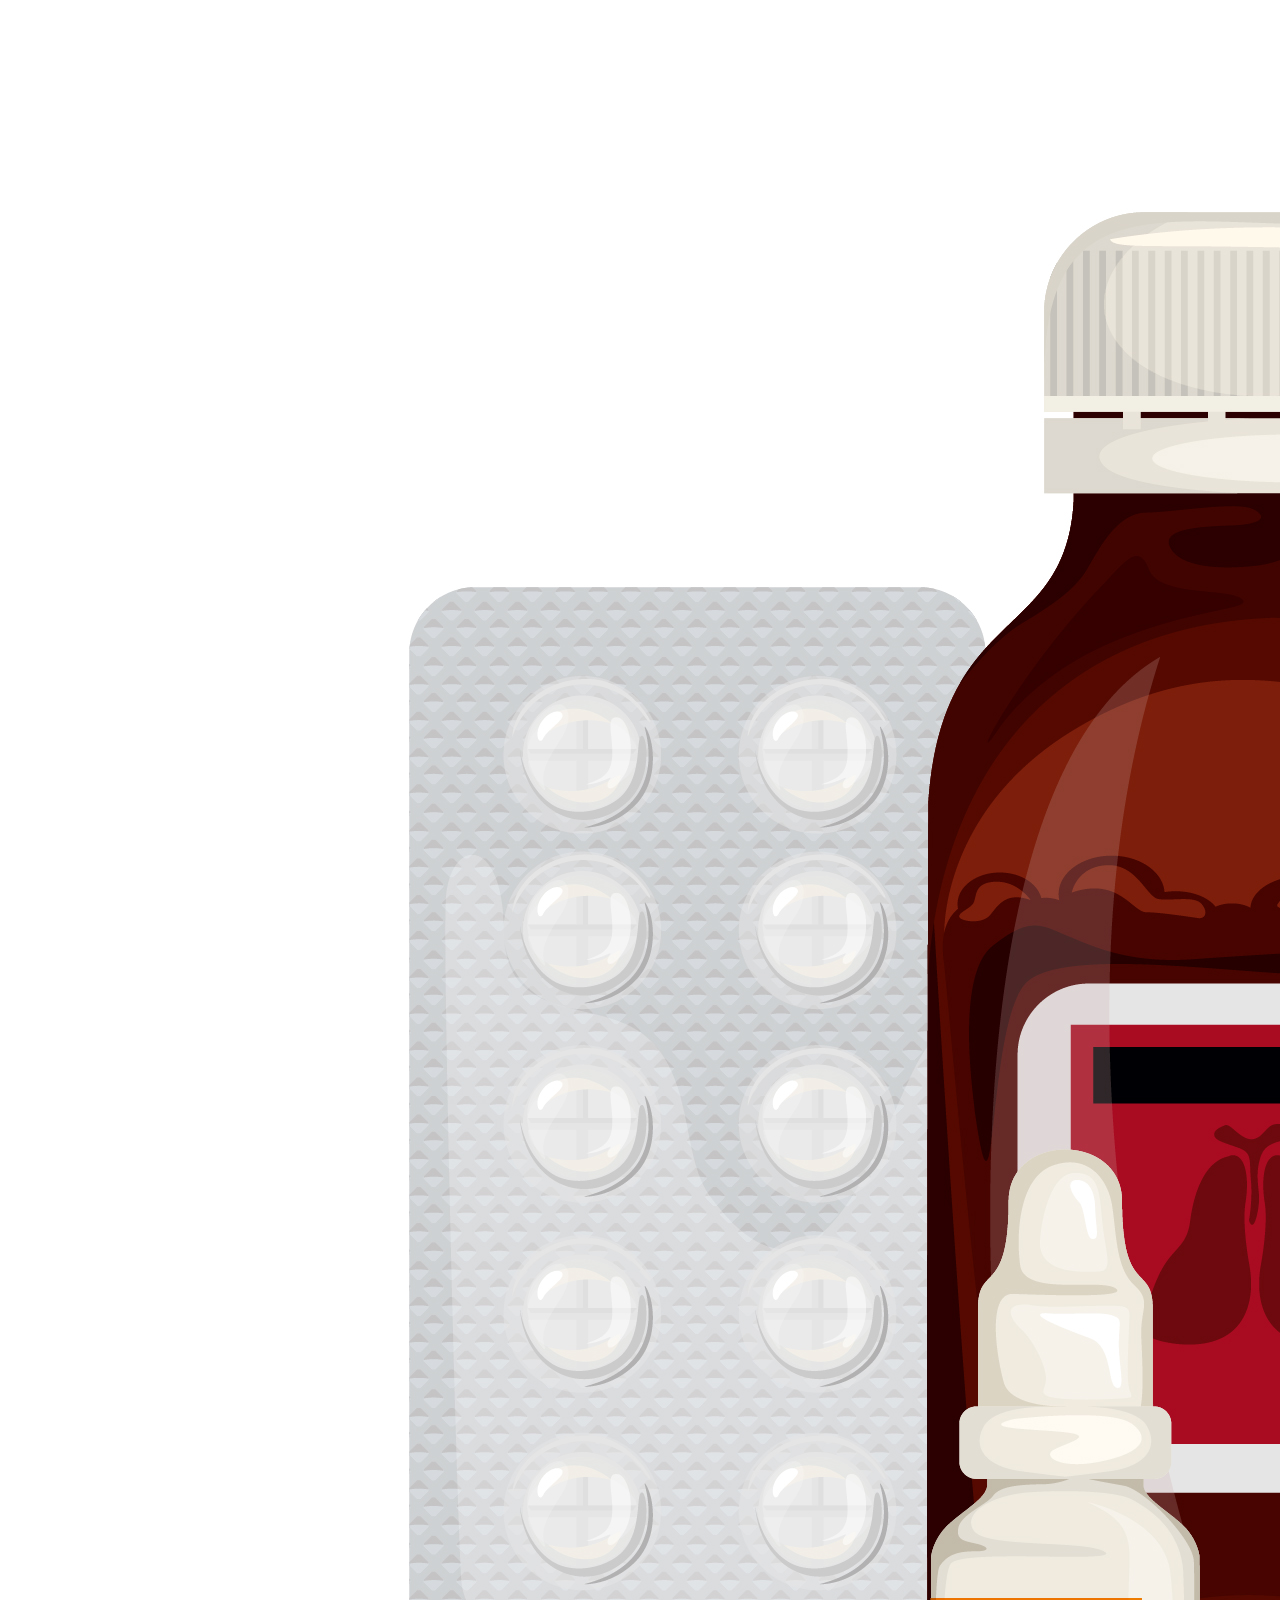
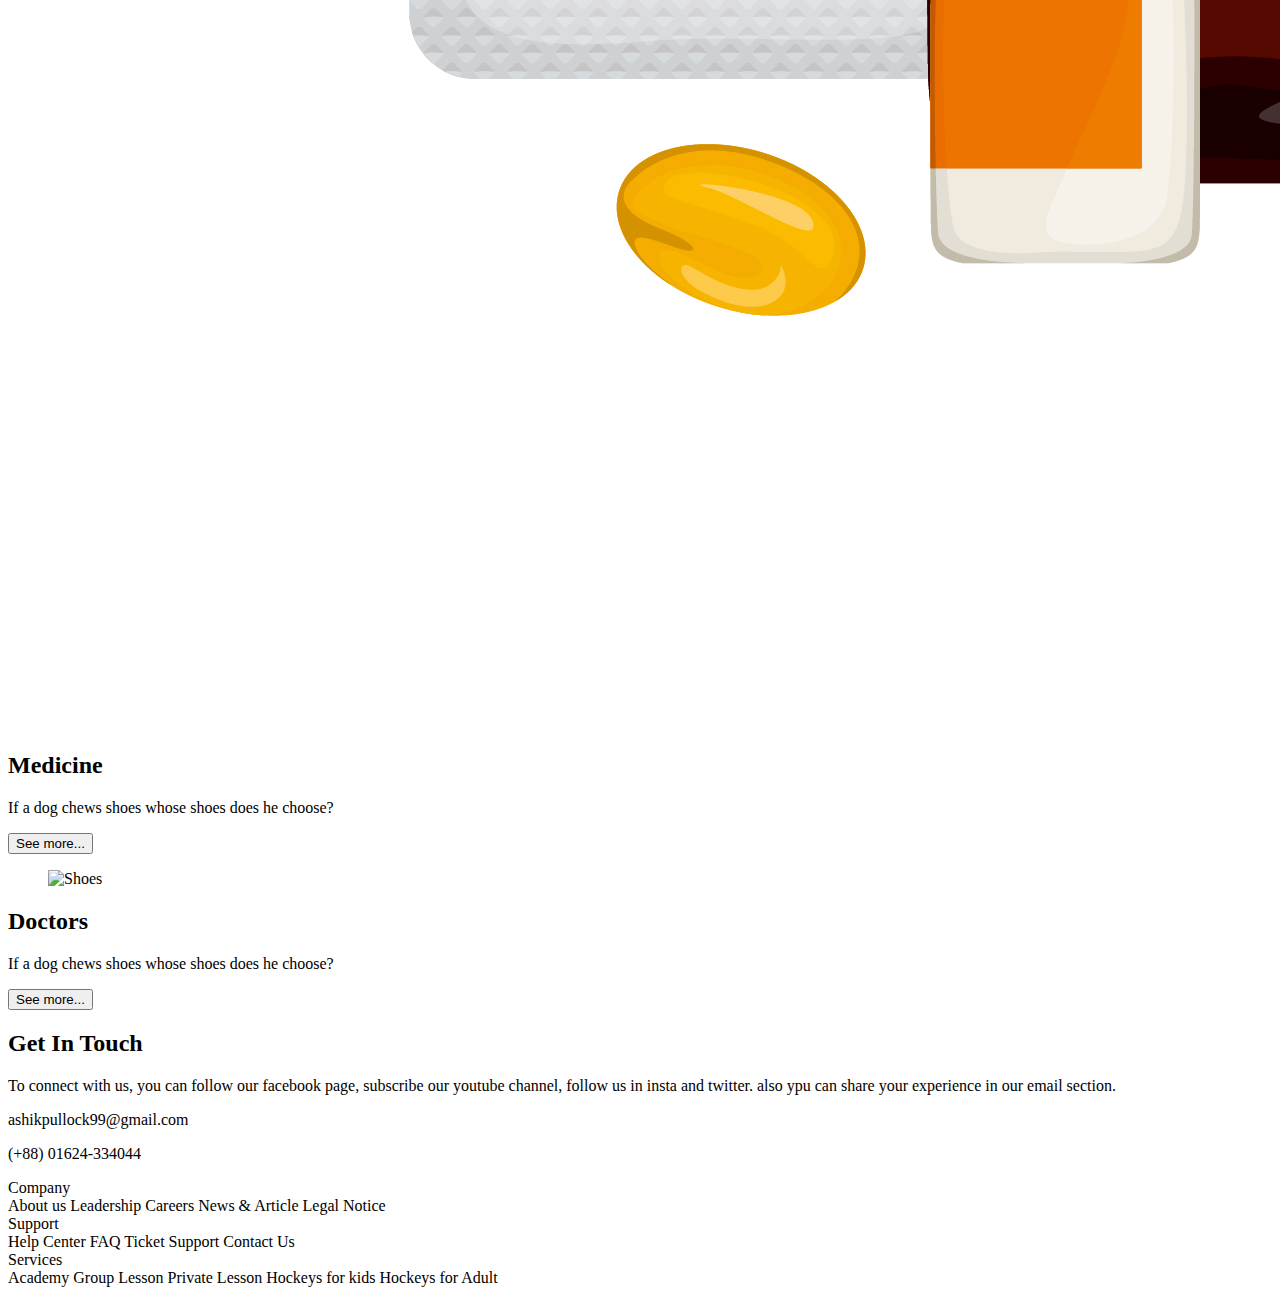
==== commit 9ec261cc: "All" ====
--- a/about.html
+++ b/about.html
@@ -61,6 +61,9 @@
                             <li><a
                                     class="text-lg font-semibold hover:text-white hover:bg-green-500 flex justify-center items-center">Contact</a>
                             </li>
+                            <li><a href="appointment.html"
+                                class="text-lg font-semibold hover:text-white hover:bg-green-500 flex justify-center items-center">Appointment</a>
+                        </li>
                         </ul>
                     </div>
                     <a class="btn bg-white border-0 hover:bg-white text-xl font-bold lg:font-extrabold lg:text-3xl"><img
@@ -73,6 +76,7 @@
                         <li><a href="about.html" class="text-lg font-semibold hover:text-white hover:bg-green-500">About</a></li>
                         <li><a href="service.html" class="text-lg font-semibold hover:text-white hover:bg-green-500">Services</a></li>
                         <li><a class="text-lg font-semibold hover:text-white hover:bg-green-500">Contact</a></li>
+                        <li><a href="appointment.html" class="text-lg font-semibold hover:text-white hover:bg-green-500">Appointment</a></li>
                     </ul>
                 </div>
                 <div class="navbar-end">
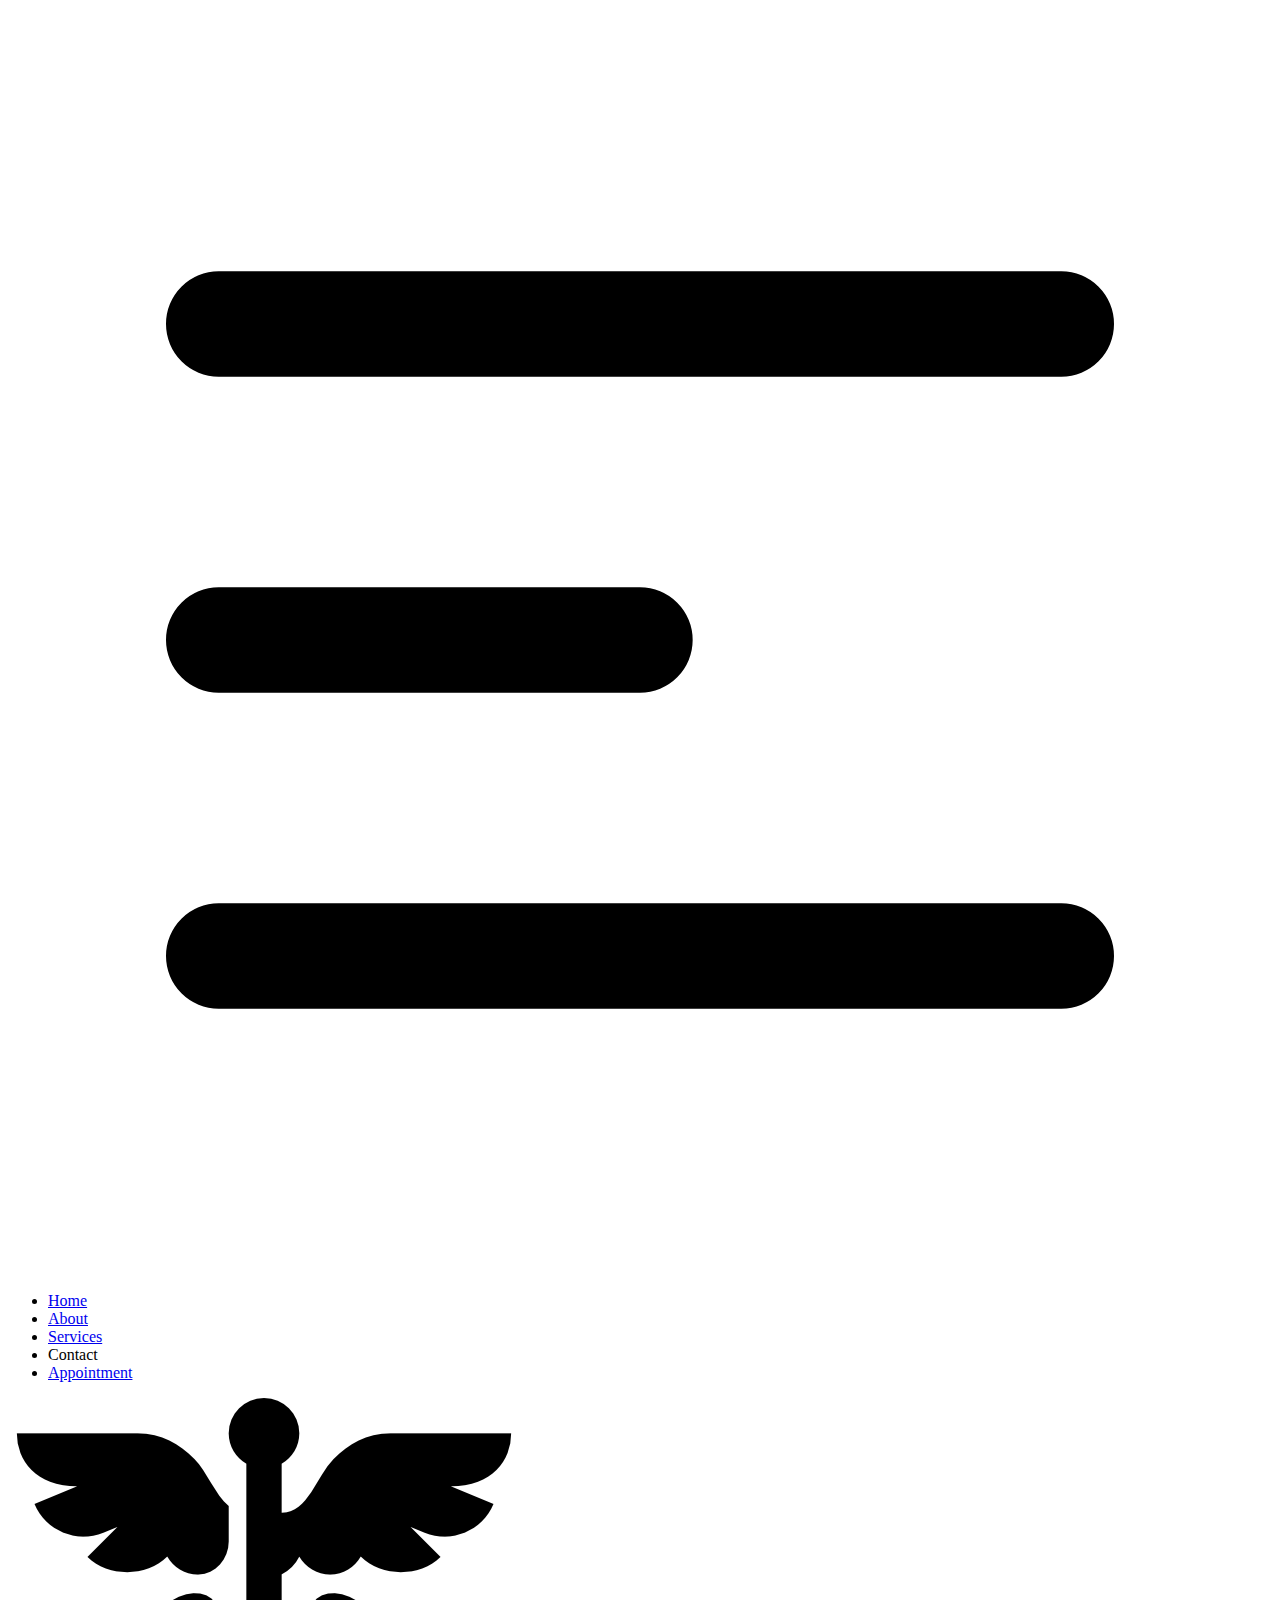
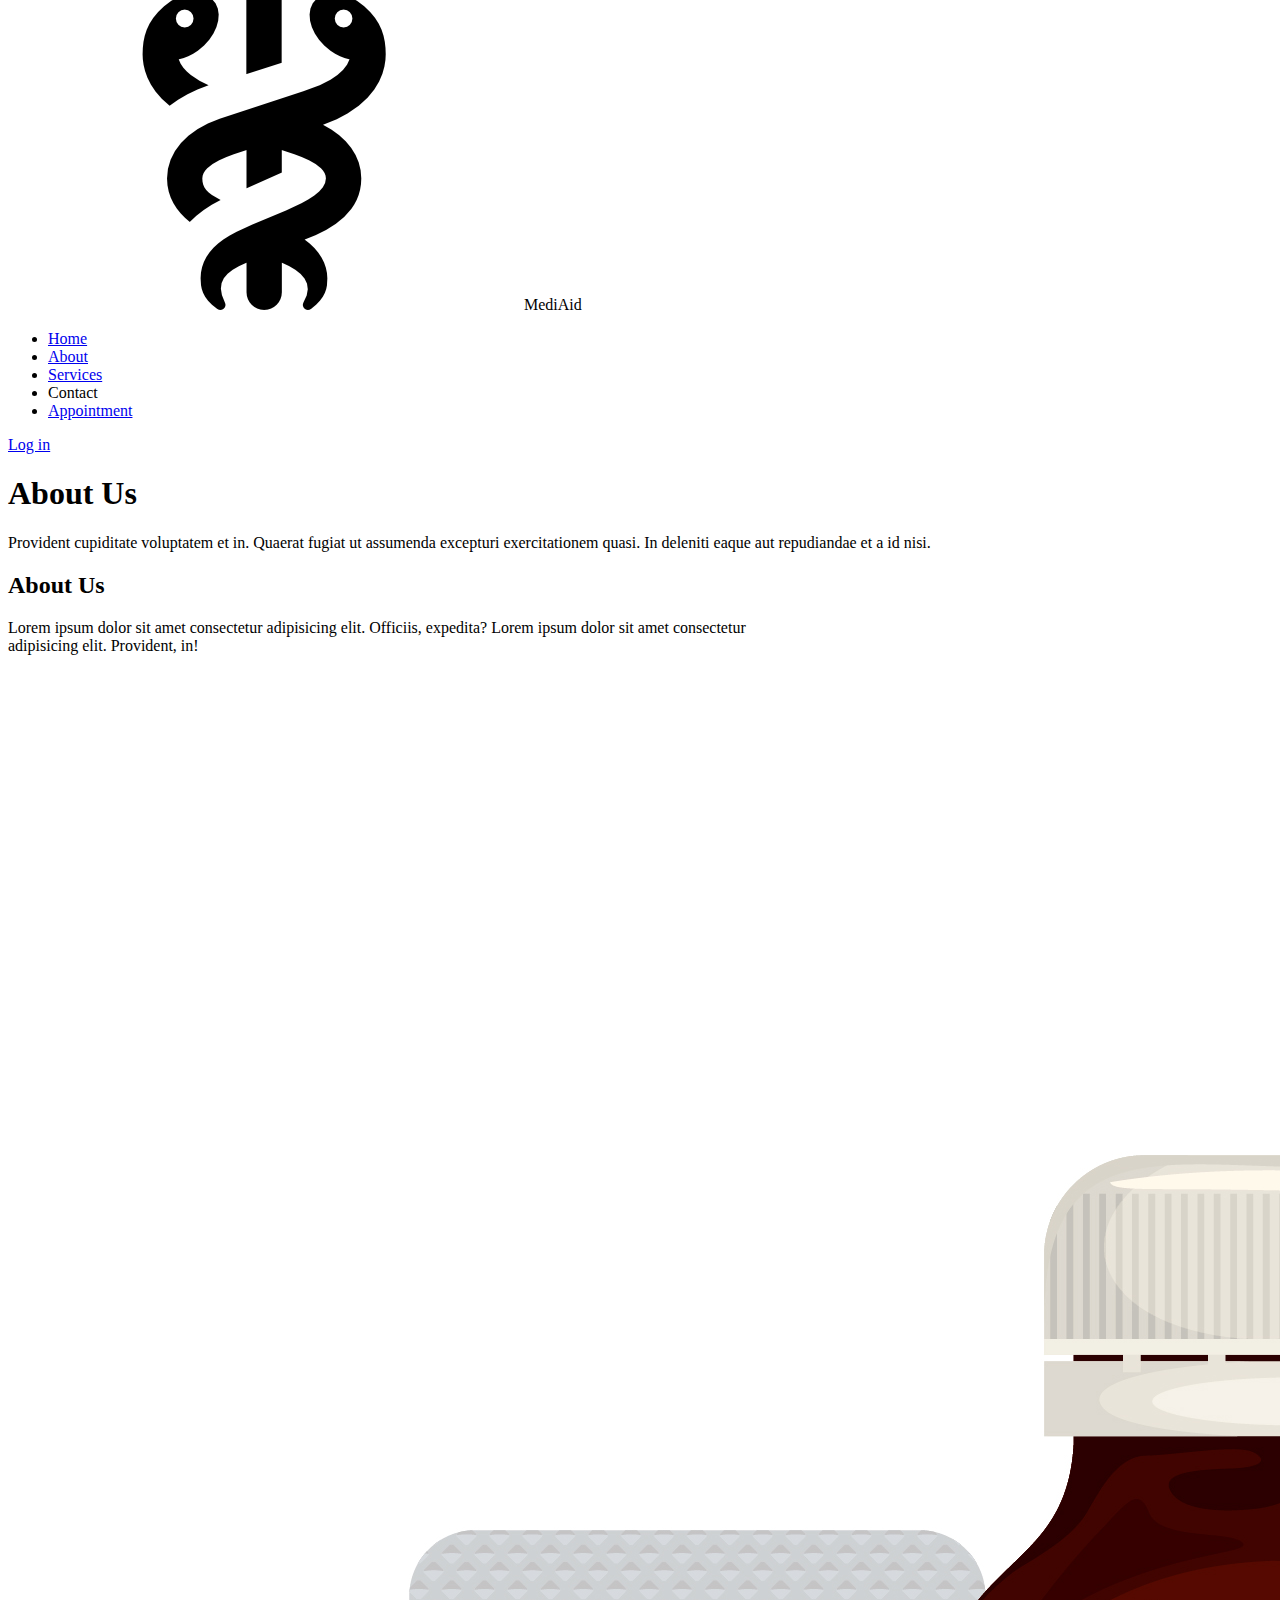
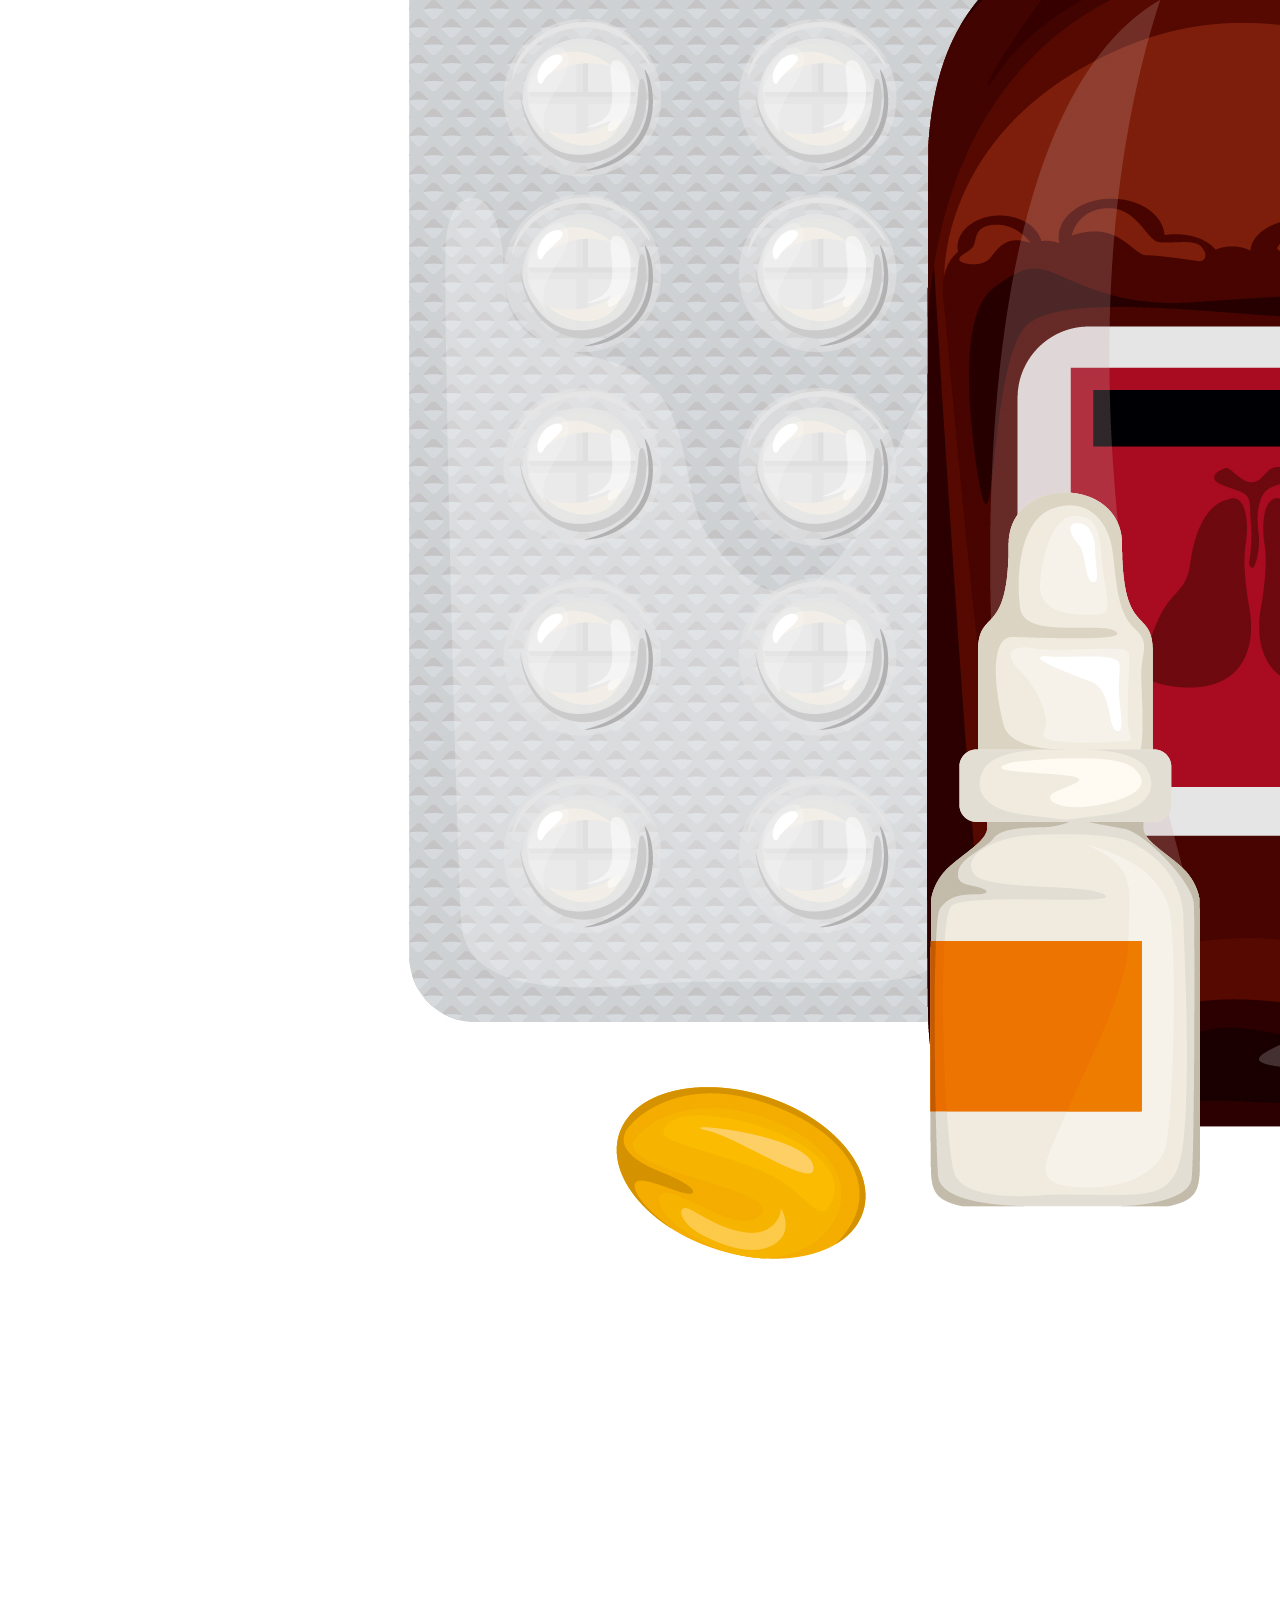
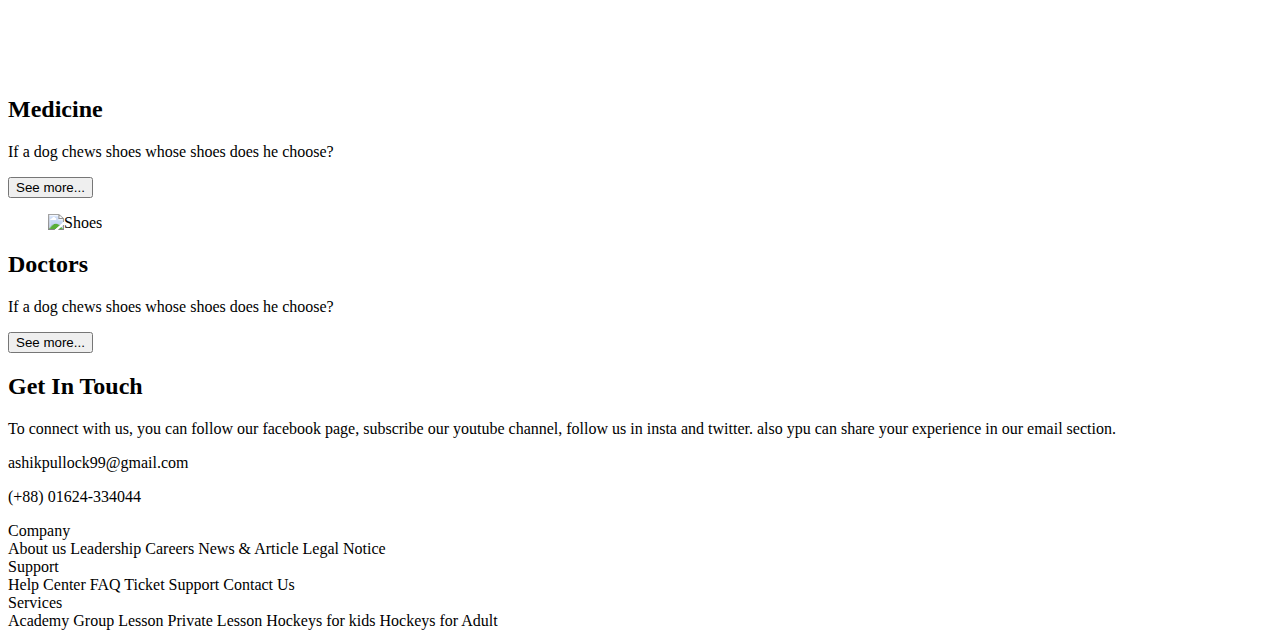
==== commit f21ca0b1: "Insex About us Services Updated" ====
--- a/about.html
+++ b/about.html
@@ -128,20 +128,9 @@
 
             <div class="mt-20 lg:ml-20 ml-4 lg:mr-20  mr-4">
 
-                <div class="flex lg:flex-row flex-col justify-between items-center lg:gap-8 gap-4">
+                <div class="flex lg:flex-row flex-col justify-center items-center lg:gap-8 gap-4">
                     <!-- card-1 -->
-                    <div class="card w-96 bg-base-100 shadow-xl">
-                        <figure class="px-10 pt-10">
-                            <img src="assats/50426.jpg" alt="Shoes" class="rounded-xl h-48 w-full" />
-                        </figure>
-                        <div class="card-body items-center text-center">
-                            <h2 class="card-title">Admin</h2>
-                            <p>If a dog chews shoes whose shoes does he choose?</p>
-                            <div class="card-actions">
-                                <button class="btn btn-primary">See more...</button>
-                            </div>
-                        </div>
-                    </div>
+                   
                     <!-- card-2 -->
                     <div class="card w-96 bg-base-100 shadow-xl">
                         <figure class="px-10 pt-10">
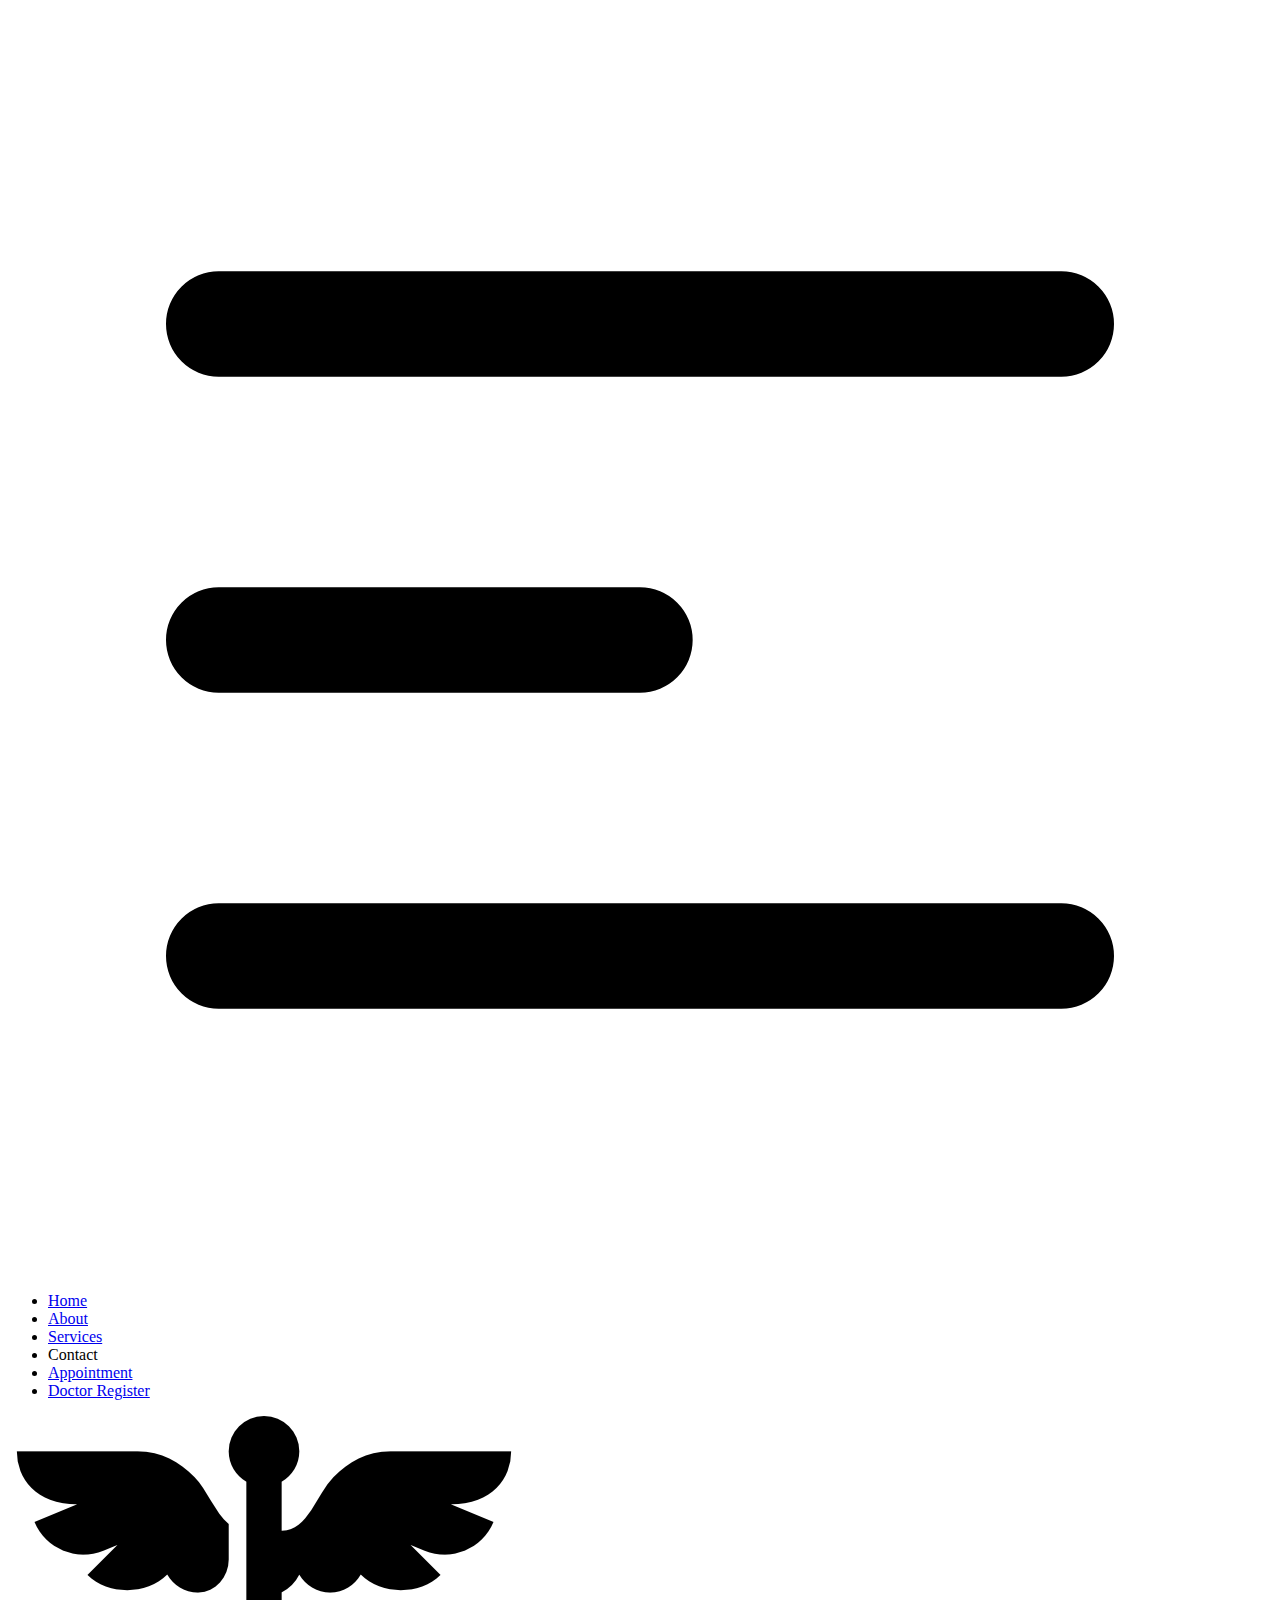
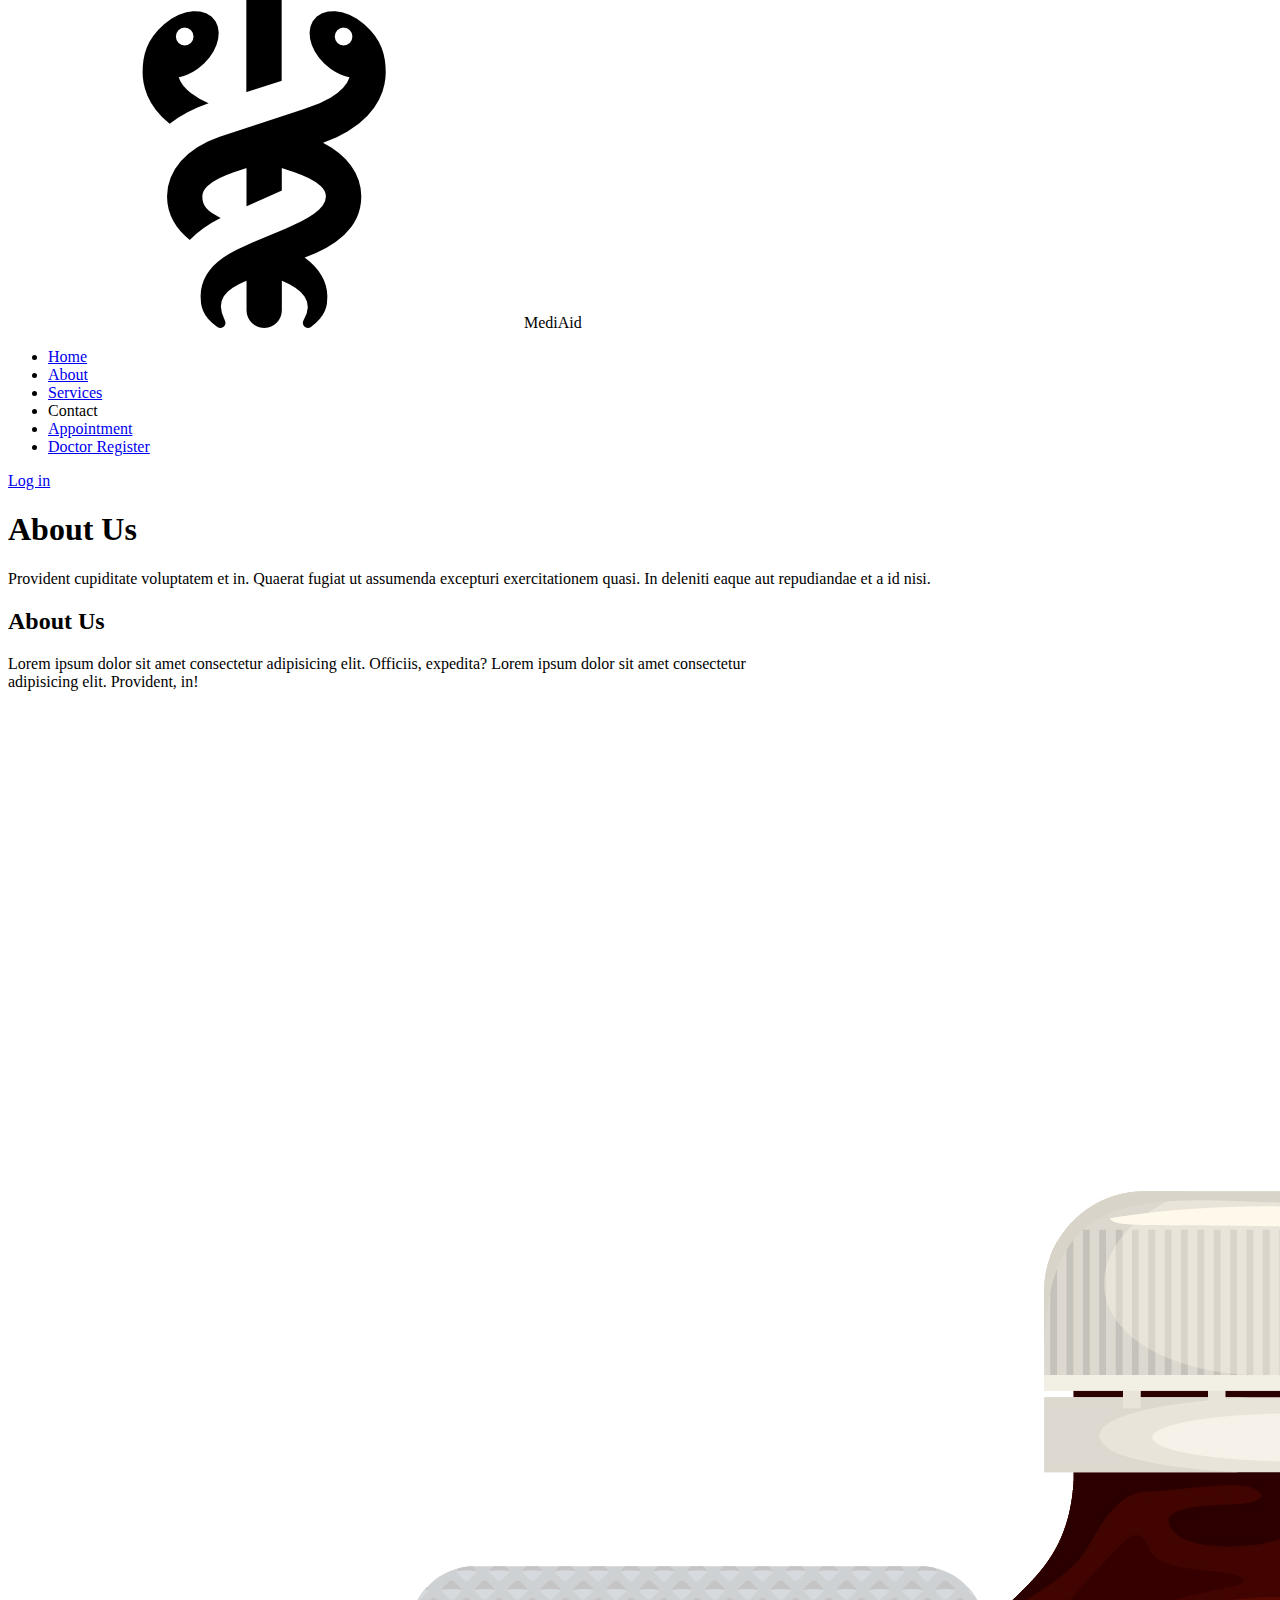
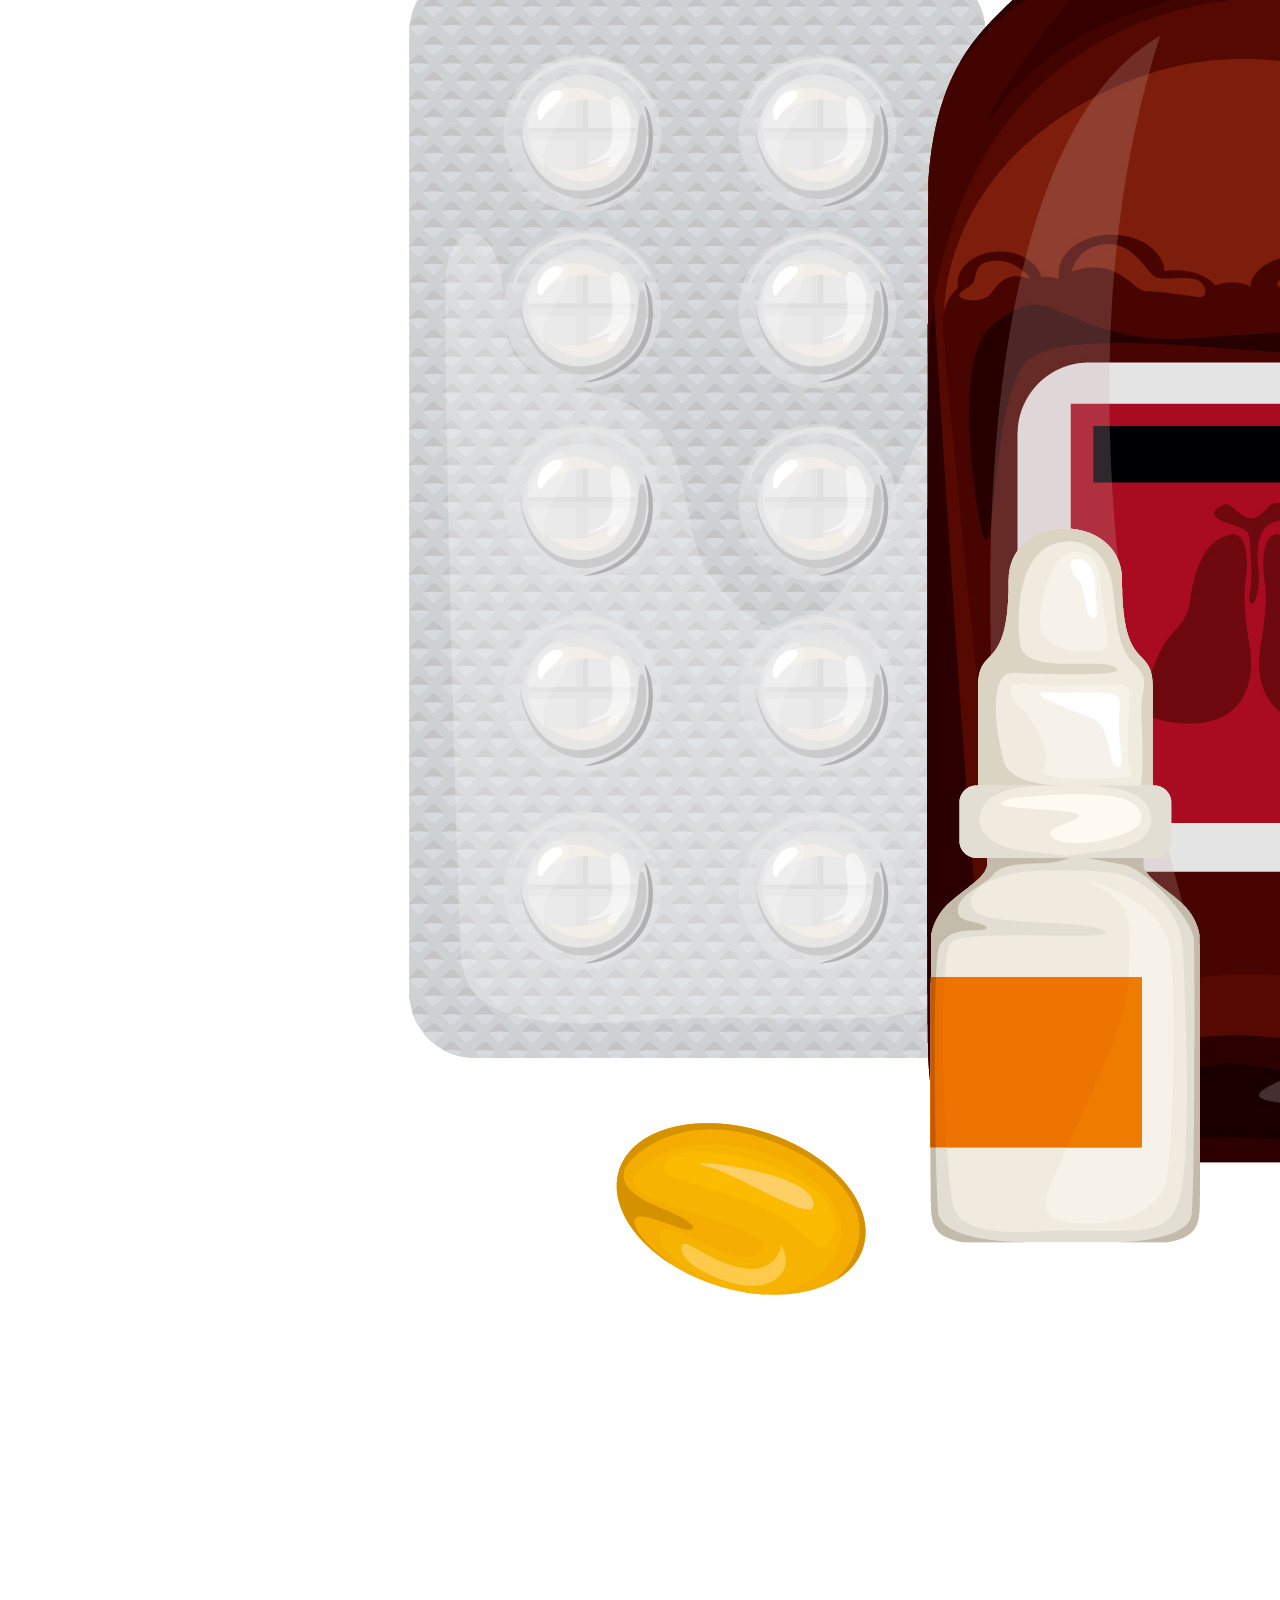
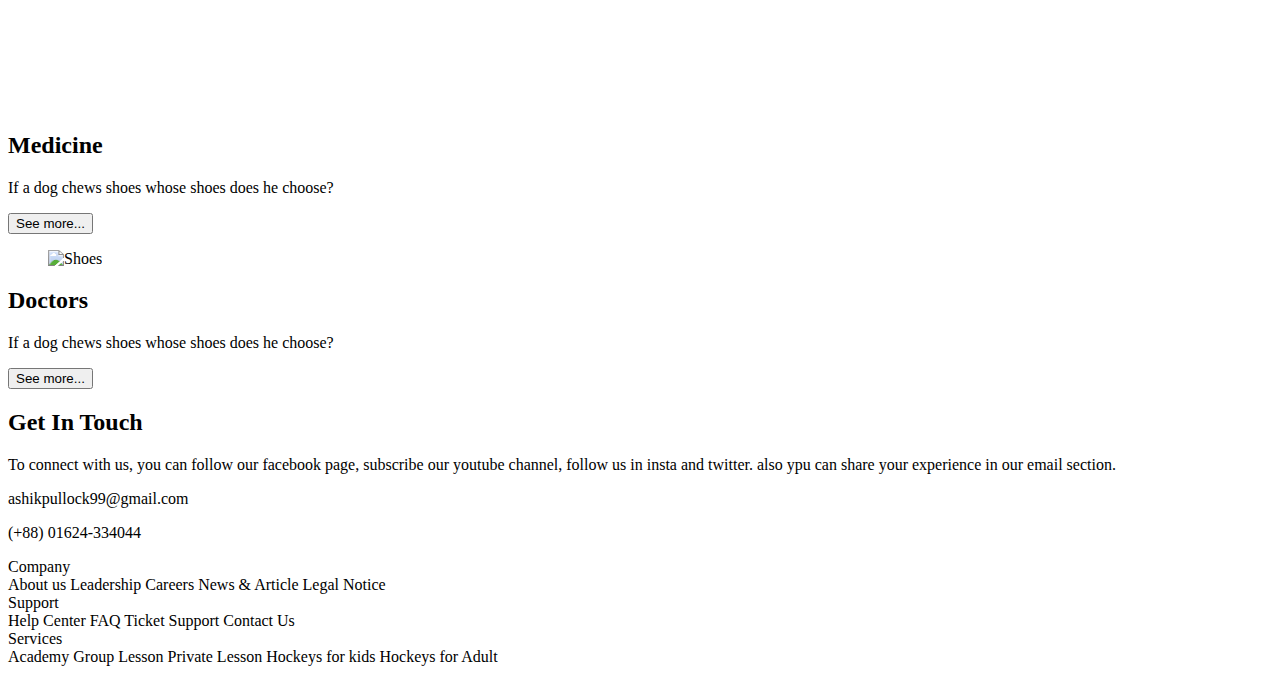
==== commit 6e846e47: "add all editwd" ====
--- a/about.html
+++ b/about.html
@@ -62,8 +62,12 @@
                                     class="text-lg font-semibold hover:text-white hover:bg-green-500 flex justify-center items-center">Contact</a>
                             </li>
                             <li><a href="appointment.html"
-                                class="text-lg font-semibold hover:text-white hover:bg-green-500 flex justify-center items-center">Appointment</a>
-                        </li>
+                                    class="text-lg font-semibold hover:text-white hover:bg-green-500 flex justify-center items-center">Appointment</a>
+                            </li>
+                            <li><a href="register.html"
+                                    class="text-lg font-semibold hover:text-white hover:bg-green-500 flex justify-center items-center">Doctor
+                                    Register</a>
+                            </li>
                         </ul>
                     </div>
                     <a class="btn bg-white border-0 hover:bg-white text-xl font-bold lg:font-extrabold lg:text-3xl"><img
@@ -72,11 +76,19 @@
                 </div>
                 <div class="navbar-center hidden lg:flex">
                     <ul class="menu menu-horizontal px-1">
-                        <li><a href="index.html" class="text-lg font-semibold hover:text-white hover:bg-green-500">Home</a></li>
-                        <li><a href="about.html" class="text-lg font-semibold hover:text-white hover:bg-green-500">About</a></li>
-                        <li><a href="service.html" class="text-lg font-semibold hover:text-white hover:bg-green-500">Services</a></li>
+                        <li><a href="index.html"
+                                class="text-lg font-semibold hover:text-white hover:bg-green-500">Home</a></li>
+                        <li><a href="about.html"
+                                class="text-lg font-semibold hover:text-white hover:bg-green-500">About</a></li>
+                        <li><a href="service.html"
+                                class="text-lg font-semibold hover:text-white hover:bg-green-500">Services</a></li>
                         <li><a class="text-lg font-semibold hover:text-white hover:bg-green-500">Contact</a></li>
-                        <li><a href="appointment.html" class="text-lg font-semibold hover:text-white hover:bg-green-500">Appointment</a></li>
+                        <li><a href="appointment.html"
+                                class="text-lg font-semibold hover:text-white hover:bg-green-500">Appointment</a></li>
+                        <li><a href="register.html"
+                                class="text-lg font-semibold hover:text-white hover:bg-green-500">Doctor
+                                Register</a>
+                        </li>
                     </ul>
                 </div>
                 <div class="navbar-end">
@@ -98,8 +110,7 @@
 
         <section class="hero">
 
-            <div class="hero min-h-96"
-                style="background-image: url(assats/2717003.jpg);">
+            <div class="hero min-h-96" style="background-image: url(assats/2717003.jpg);">
                 <div class="hero-overlay bg-opacity-60"></div>
                 <div class="hero-content text-center text-neutral-content">
                     <div class="max-w-md">
@@ -130,7 +141,7 @@
 
                 <div class="flex lg:flex-row flex-col justify-center items-center lg:gap-8 gap-4">
                     <!-- card-1 -->
-                   
+
                     <!-- card-2 -->
                     <div class="card w-96 bg-base-100 shadow-xl">
                         <figure class="px-10 pt-10">
